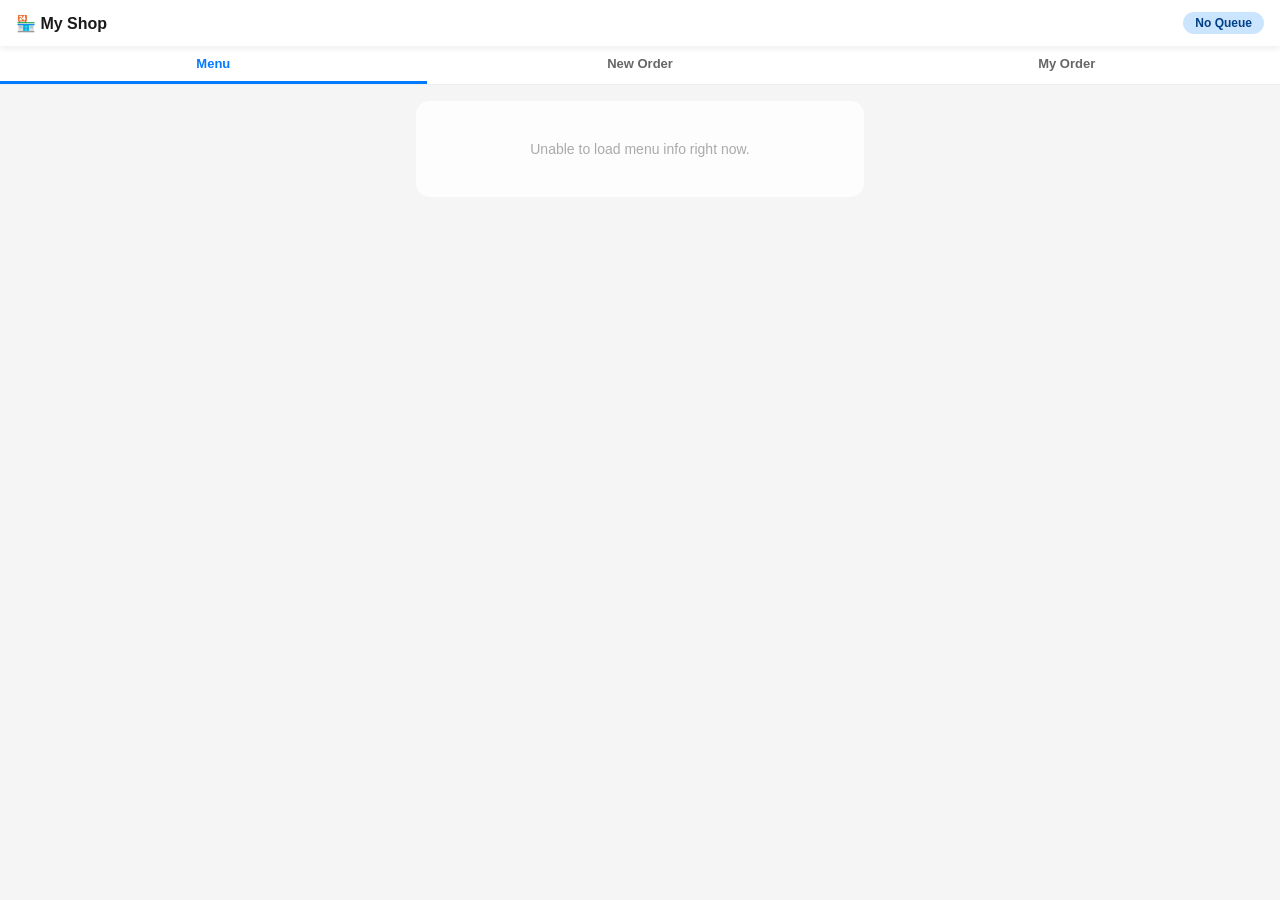
==== order.html @ d85378a4 "Add files via upload" ====
<!DOCTYPE html>
<html lang="en">
<head>
<meta charset="UTF-8">
<meta name="viewport" content="width=device-width, initial-scale=1.0, maximum-scale=1.0">
<meta name="color-scheme" content="light dark">
<meta name="theme-color" content="#f5f5f5" media="(prefers-color-scheme: light)">
<meta name="theme-color" content="#121212" media="(prefers-color-scheme: dark)">
<title id="pageTitle">Order</title>
<script src="./config.js"></script>
<script src="./utils.js"></script>
<style>
* { box-sizing: border-box; margin: 0; padding: 0; }
body { font-family: -apple-system, BlinkMacSystemFont, 'Segoe UI', sans-serif; background: #f5f5f5; min-height: 100vh; }

/* ── Nav ── */
.nav { background: white; padding: 12px 16px; display: flex; align-items: center; justify-content: space-between; box-shadow: 0 2px 8px rgba(0,0,0,0.08); position: sticky; top: 0; z-index: 100; }
.nav h1 { font-size: 16px; font-weight: 700; color: #1a1a1a; }
.busy-badge { padding: 4px 12px; border-radius: 20px; font-size: 12px; font-weight: 700; cursor: help; touch-action: manipulation; -webkit-touch-callout: none; user-select: none; -webkit-user-select: none; }
.busy-none   { background: #cce5ff; color: #004085; }
.busy-ok     { background: #d4edda; color: #155724; }
.busy-busy   { background: #f8d7da; color: #721c24; }

.contact-us-btn {
    background: #f1f3f5;
    border: 1px solid #dee2e6;
    color: #333;
    width: 30px;
    height: 30px;
    border-radius: 50%;
    font-size: 14px;
    cursor: pointer;
    display: flex;
    align-items: center;
    justify-content: center;
    padding: 0;
    -webkit-tap-highlight-color: transparent;
}
.contact-us-btn:active { background: #e2e6ea; }
.policies-modal-content { color: #444; }

.contact-row {
    display: flex;
    align-items: center;
    gap: 10px;
    padding: 12px 0;
    border-bottom: 1px solid #eee;
}
.contact-row:last-of-type { border-bottom: none; }
.contact-row-icon { font-size: 20px; flex-shrink: 0; width: 24px; text-align: center; }
.contact-row-main { flex: 1; min-width: 0; cursor: pointer; }
.contact-row-label { font-size: 11px; color: #888; text-transform: uppercase; letter-spacing: 0.4px; }
.contact-row-value { font-size: 15px; font-weight: 600; color: #1a1a1a; word-break: break-word; }
.contact-copy-btn {
    flex-shrink: 0;
    background: #f1f3f5;
    border: 1px solid #dee2e6;
    border-radius: 8px;
    padding: 7px 10px;
    font-size: 12px;
    cursor: pointer;
    color: #333;
}
.contact-copy-btn:active { background: #e2e6ea; }

.badge-tooltip {
    position: fixed;
    background: rgba(20,20,20,0.92);
    color: #fff;
    font-size: 13px;
    font-weight: 500;
    line-height: 1.5;
    padding: 9px 14px;
    border-radius: 8px;
    width: max-content;
    max-width: 280px;
    white-space: normal;
    word-break: normal;
    text-align: center;
    box-shadow: 0 4px 14px rgba(0,0,0,0.25);
    z-index: 10000;
    pointer-events: none;
    opacity: 0;
    transition: opacity 0.12s ease;
}
.badge-tooltip.show { opacity: 1; }
.badge-tooltip::after {
    content: '';
    position: absolute;
    top: -5px;
    left: 50%;
    transform: translateX(-50%);
    border-width: 0 6px 6px 6px;
    border-style: solid;
    border-color: transparent transparent rgba(20,20,20,0.92) transparent;
}

/* ── Tabs ── */
.tab-bar { display: flex; background: white; border-bottom: 1px solid #eee; position: sticky; top: 56px; z-index: 99; }
.tab-btn { flex: 1; padding: 10px; text-align: center; font-size: 13px; font-weight: 600; color: #666; cursor: pointer; border-bottom: 3px solid transparent; }
.tab-btn.active { color: #007bff; border-bottom-color: #007bff; }

/* ── Content ── */
.tab-content { display: none; padding: 16px; max-width: 480px; margin: 0 auto; }
.tab-content.active { display: block; }

/* ── Form ── */
.section-title { font-size: 14px; font-weight: 700; color: #333; margin: 14px 0 8px; }
.menu-grid { display: grid; grid-template-columns: repeat(3, 1fr); gap: 10px; }
.menu-cell { display: flex; flex-direction: column; gap: 4px; }
.menu-cell label { font-size: 12px; font-weight: 600; line-height: 1.3; }
.menu-cell label span { font-weight: 400; color: #888; font-size: 11px; }
.menu-cell input { width: 100%; padding: 8px; border: 1px solid #ddd; border-radius: 8px; font-size: 14px; text-align: center; }
.menu-cell input:focus { outline: none; border-color: #007bff; }
.menu-cell input:disabled { background: #f0f0f0; color: #aaa; cursor: not-allowed; }
.menu-cell button[type=button]:disabled { opacity: 0.4; cursor: not-allowed; }
.menu-cell.out-of-stock label { color: #aaa; }
.stock-hint { font-size: 11px; font-weight: 600; min-height: 14px; }
.stock-out { color: #dc3545; }
.stock-low { color: #d68910; }
.stock-warn { color: #fd7e14; }

/* ── Pickup time ── */
.pickup-row { display: flex; gap: 8px; margin-bottom: 10px; }
.pickup-row input { flex: 1; padding: 9px; border: 1px solid #ddd; border-radius: 8px; font-size: 14px; }
.time-input-wrap { position: relative; flex: 1; min-width: 0; }
.time-input-wrap input { width: 100%; box-sizing: border-box; padding-right: 30px; }
.time-clear-btn {
    position: absolute; right: 6px; top: 50%; transform: translateY(-50%);
    width: 20px; height: 20px; border: none; background: #bbb; color: #fff;
    border-radius: 50%; font-size: 11px; line-height: 20px; text-align: center;
    padding: 0; cursor: pointer; display: none;
}
.time-input-wrap.has-value .time-clear-btn { display: block; }
.time-clear-btn:active { background: #999; }
.time-hint { font-size: 12px; color: #888; margin-top: -6px; margin-bottom: 8px; }
.field-group { margin-bottom: 12px; }
.field-row { display: flex; gap: 10px; }
.field-row .field-group { flex: 1; min-width: 0; margin-bottom: 12px; }
.field-group label { display: block; font-size: 13px; font-weight: 600; color: #333; margin-bottom: 5px; }
.field-group label .req { color: #dc3545; }
.field-group input[type=text], .field-group input[type=tel] {
    width: 100%; box-sizing: border-box; padding: 10px; border: 1px solid #ddd; border-radius: 8px; font-size: 14px;
}
.field-group input.field-invalid { border-color: #dc3545; background: #fff5f5; }
.field-error { font-size: 12px; color: #dc3545; margin-top: 4px; min-height: 0; }

/* ── Description ── */
textarea { width: 100%; padding: 10px; border: 1px solid #ddd; border-radius: 10px; font-size: 14px; resize: none; }

/* ── Menu / Info tab ── */
#tabContentMenu { background-size: cover; background-position: center top; background-repeat: no-repeat; min-height: 70vh; transition: background-color 0.2s; }
.info-header { font-size: 20px; font-weight: 700; color: #1a1a1a; margin: 4px 0 18px; text-align: center; background: rgba(255,255,255,0.85); border-radius: 12px; padding: 10px 14px; box-shadow: 0 2px 8px rgba(0,0,0,0.08); }
.info-row { display: flex; gap: 14px; align-items: center; margin-bottom: 22px; }
.info-row .info-img { flex: 0 0 42%; }
.info-row .info-img img { width: 100%; aspect-ratio: 1 / 1; object-fit: cover; border-radius: 14px; box-shadow: 0 2px 8px rgba(0,0,0,0.08); display: block; }
.info-row .info-desc { flex: 1; font-size: 14px; color: #444; line-height: 1.6; }
.info-row-imgonly .info-img { flex: 1 1 100%; }
.info-row-imgonly .info-img img { aspect-ratio: 16 / 10; }
.info-row-imgonly-half .info-img { flex: 1 1 100%; }
.info-row-imgonly-half .info-img img { aspect-ratio: 16 / 5; }
.info-other { font-size: 14px; color: #444; line-height: 1.7; white-space: pre-wrap; background: white; border-radius: 14px; padding: 16px; box-shadow: 0 2px 8px rgba(0,0,0,0.06); margin-top: 8px; }
.info-empty { text-align: center; color: #aaa; padding: 40px 16px; font-size: 14px; background: rgba(255,255,255,0.85); border-radius: 14px; }

/* ── Results ── */

/* Instant tap feedback on every button — pure CSS, so it renders on touchdown
   even if the page's JS is briefly lagging behind. Gives an immediate visual
   "yes, that registered" signal, independent of how long the actual action takes. */
button { transition: transform 0.08s, filter 0.08s; }
button:active:not(:disabled) { transform: scale(0.97); filter: brightness(0.88); }

/* ── Sticky save ── */
.sticky-save { position: sticky; bottom: 0; padding: 10px 0 4px; background: linear-gradient(transparent, #f5f5f5 30%); }
.save-btn { width: 100%; padding: 14px; background: #28a745; color: white; border: none; border-radius: 14px; font-size: 16px; font-weight: 700; cursor: pointer; box-shadow: 0 4px 12px rgba(40,167,69,0.3); }
.save-btn:disabled { background: #aaa; box-shadow: none; cursor: not-allowed; }

/* ── My Order card ── */
.order-card { background: white; border-radius: 14px; padding: 14px; box-shadow: 0 2px 8px rgba(0,0,0,0.08); border-left: 4px solid #007bff; margin-bottom: 12px; }
.order-card-header { display: flex; align-items: center; gap: 8px; margin-bottom: 8px; }
.order-num { background: #007bff; color: white; border-radius: 20px; padding: 3px 10px; font-size: 13px; font-weight: 700; }
.order-time { font-size: 12px; color: #888; margin-left: auto; }
.order-items { font-size: 13px; color: #444; margin-bottom: 6px; line-height: 1.6; }
.order-total { font-size: 15px; font-weight: 700; }
.status-row { display: flex; gap: 8px; margin-top: 8px; flex-wrap: wrap; }
.badge { padding: 4px 12px; border-radius: 20px; font-size: 12px; font-weight: 700; }
.badge-preparing { background: #e2e3e5; color: #383d41; }
.badge-ready     { background: #d4edda; color: #155724; }
.badge-preorder  { background: #e8f4fd; color: #1a6abf; }
.badge-received  { background: #fff3cd; color: #856404; }
.pay-badge-cust  { font-size:12px; font-weight:600; padding:4px 10px; border-radius:14px; margin:4px 0; display:inline-block; }
.pay-cust-online { background:#cce5ff; color:#004085; }
.pay-cust-cash   { background:#d4edda; color:#155724; }
.pay-cust-both   { background:#fff3cd; color:#856404; }
.pay-cust-deposit{ background:#fff3cd; color:#856404; }
.pay-cust-short  { background:#f8d7da; color:#721c24; }
.action-row { display: flex; gap: 8px; margin-top: 10px; }
.btn-edit   { flex: 1; padding: 9px; background: #17a2b8; color: white; border: none; border-radius: 10px; font-size: 13px; font-weight: 600; cursor: pointer; }
.btn-cancel { flex: 1; padding: 9px; background: #dc3545; color: white; border: none; border-radius: 10px; font-size: 13px; font-weight: 600; cursor: pointer; }
.edit-lock-note { font-size: 11px; color: #888; margin-top: 6px; text-align: center; }
.no-order { text-align: center; color: #aaa; padding: 40px 16px; font-size: 14px; }

/* ── Edit modal ── */
.modal-overlay { display: none; position: fixed; inset: 0; background: rgba(0,0,0,0.55); z-index: 999; align-items: center; justify-content: center; }
.modal-overlay.open { display: flex; }
.modal-box { background: white; border-radius: 18px; padding: 20px; width: 92%; max-width: 400px; max-height: 90vh; overflow-y: auto; }
.modal-title { font-size: 16px; font-weight: 700; margin-bottom: 14px; }
.modal-actions { display: flex; gap: 8px; margin-top: 14px; }
.modal-save { flex: 1; padding: 12px; background: #28a745; color: white; border: none; border-radius: 10px; font-size: 14px; font-weight: 700; cursor: pointer; }
.modal-cancel-btn { padding: 12px 16px; background: #6c757d; color: white; border: none; border-radius: 10px; font-size: 14px; cursor: pointer; }

/* ── Scroll-style time picker (used instead of the native time input) ── */
.stp-overlay {
    position: fixed; inset: 0; background: rgba(0,0,0,0.45);
    display: flex; align-items: flex-end; justify-content: center;
    z-index: 10001; opacity: 0; transition: opacity 0.2s ease;
}
.stp-overlay.stp-open { opacity: 1; }
.stp-sheet {
    background: #fff; border-radius: 16px 16px 0 0; width: 100%; max-width: 420px;
    padding-bottom: max(14px, env(safe-area-inset-bottom));
    transform: translateY(16px); transition: transform 0.2s ease;
}
.stp-overlay.stp-open .stp-sheet { transform: translateY(0); }
.stp-header { display: flex; align-items: center; justify-content: space-between; padding: 12px 14px; border-bottom: 1px solid #eee; }
.stp-title { font-size: 14px; font-weight: 700; color: #333; }
.stp-cancel, .stp-done { border: none; background: none; font-size: 15px; padding: 4px 6px; cursor: pointer; }
.stp-cancel { color: #888; }
.stp-done   { color: #007bff; font-weight: 700; }
.stp-columns { display: flex; align-items: center; justify-content: center; padding: 8px 0; }
.stp-col { position: relative; height: 220px; width: 70px; }
.stp-col-scroll {
    height: 220px; overflow-y: scroll; scroll-snap-type: y mandatory;
    -webkit-mask-image: linear-gradient(to bottom, transparent, #000 32%, #000 68%, transparent);
    mask-image: linear-gradient(to bottom, transparent, #000 32%, #000 68%, transparent);
    scrollbar-width: none;
}
.stp-col-scroll::-webkit-scrollbar { display: none; }
.stp-row {
    height: 44px; display: flex; align-items: center; justify-content: center;
    scroll-snap-align: center; font-size: 20px; color: #333; user-select: none; cursor: pointer;
}
.stp-row-disabled { opacity: 0.32; pointer-events: none; }
.stp-spacer { height: 88px; flex-shrink: 0; }
.stp-highlight {
    position: absolute; top: 88px; left: 4px; right: 4px; height: 44px;
    border-top: 1.5px solid #ddd; border-bottom: 1.5px solid #ddd; pointer-events: none;
}
.stp-colon { font-size: 20px; font-weight: 700; color: #333; padding: 0 2px; }


.spinner { text-align: center; padding: 30px; color: #aaa; font-size: 14px; }

/* ── Summary modal ── */
.summary-section { margin-bottom: 14px; }
.summary-section:last-of-type { margin-bottom: 0; }
.summary-label { font-size: 11px; font-weight: 700; color: #888; text-transform: uppercase; letter-spacing: .03em; margin-bottom: 6px; }
.summary-row { display: flex; justify-content: space-between; font-size: 14px; color: #333; padding: 5px 0; border-bottom: 1px solid #f0f0f0; }
.summary-row:last-child { border-bottom: none; }
.summary-row .qty { color: #888; margin-right: 6px; }
.summary-total-row { display: flex; justify-content: space-between; font-size: 17px; font-weight: 700; padding-top: 10px; margin-top: 4px; border-top: 2px solid #eee; }
.summary-note { font-size: 13px; color: #555; background: #f8f9fa; border-radius: 8px; padding: 8px 10px; margin-top: 4px; }
.summary-pickup { font-size: 13px; color: #1a6abf; background: #e8f4fd; border-radius: 8px; padding: 8px 10px; }
.summary-busy-warning { margin-top: 14px; font-size: 13px; font-weight: 600; color: #856404; background: #fff3cd; border: 1px solid #ffe69c; border-radius: 10px; padding: 10px 12px; text-align: center; line-height: 1.5; }
.modal-place-btn { flex: 1; padding: 12px; background: #28a745; color: white; border: none; border-radius: 10px; font-size: 14px; font-weight: 700; cursor: pointer; }
.modal-place-btn:disabled { background: #aaa; cursor: not-allowed; }
.modal-back-btn { padding: 12px 16px; background: #6c757d; color: white; border: none; border-radius: 10px; font-size: 14px; cursor: pointer; }

/* ══════════════════════════════════════════════════════════════════════════
   DARK MODE — follows the customer's device/browser theme automatically
   (no manual toggle here; controlled entirely by the OS/browser setting).
   ══════════════════════════════════════════════════════════════════════════ */
@media (prefers-color-scheme: dark) {
    body { background: #121212; color: #e6e6e6; }
    .nav { background: #1c1c1e; box-shadow: 0 2px 8px rgba(0,0,0,0.4); }
    .nav h1 { color: #f2f2f2; }
    .contact-us-btn { background: #2c2c2e; border-color: #444; color: #eee; }
    .contact-us-btn:active { background: #38383a; }
    .contact-row { border-bottom-color: #333; }
    .contact-row-value { color: #f2f2f2; }
    .contact-copy-btn { background: #2c2c2e; border-color: #444; color: #eee; }
    .contact-copy-btn:active { background: #38383a; }
    .tab-bar { background: #1c1c1e; border-bottom-color: #2c2c2e; }
    .tab-btn { color: #aaa; }
    .tab-btn.active { color: #4da3ff; border-bottom-color: #4da3ff; }

    .section-title { color: #e6e6e6; }
    .menu-cell input { background: #2a2a2c; color: #eee; border-color: #3d3d3f; }
    .menu-cell input:disabled { background: #1e1e20; color: #666; }
    .menu-cell button[type=button] { background: #2a2a2c !important; border-color: #3d3d3f !important; color: #eee !important; }
    .menu-cell.out-of-stock label { color: #777; }
    .stock-hint { color: #aaa; }

    .pickup-row input { background: #2a2a2c; color: #eee; border-color: #3d3d3f; }
    .time-hint { color: #999; }
    .field-group label { color: #e6e6e6; }
    .field-group input[type=text], .field-group input[type=tel] { background: #2a2a2c; color: #eee; border-color: #3d3d3f; }
    .field-group input.field-invalid { background: #3a1f22; border-color: #dc3545; }

    textarea { background: #2a2a2c; color: #eee; border-color: #3d3d3f; }

    .info-header { background: rgba(28,28,30,0.85); color: #f2f2f2; }
    .info-row .info-desc { color: #ccc; }
    .info-other { background: #1c1c1e; color: #ccc; box-shadow: 0 2px 8px rgba(0,0,0,0.4); }
    .info-empty { background: rgba(28,28,30,0.85); color: #888; border-radius: 14px; }

    .sticky-save { background: linear-gradient(transparent, #121212 30%); }

    .order-card { background: #1c1c1e; box-shadow: 0 2px 8px rgba(0,0,0,0.4); }
    .order-num { }
    .order-time { color: #999; }
    .order-items { color: #ccc; }
    .order-total { color: #f2f2f2; }
    .edit-lock-note { color: #999; }
    .no-order { color: #777; }

    .modal-box { background: #1c1c1e; color: #eee; }
    .modal-title { color: #f2f2f2; }
    .policies-modal-content { color: #ccc; }

    .spinner { color: #777; }

    .summary-label { color: #999; }
    .summary-row { color: #ddd; border-bottom-color: #2c2c2e; }
    .summary-total-row { border-top-color: #333; color: #f2f2f2; }
    .summary-note { background: #232325; color: #ccc; }
    .summary-pickup { background: #16273f; color: #7fbaff; }
    .summary-busy-warning { background: #3a2f12; color: #ffdd7a; border-color: #5a4a1a; }

    #backToTopBtn { background: #0d6efd; box-shadow: 0 3px 8px rgba(0,0,0,0.5); }

    .stp-sheet { background: #1c1c1e; }
    .stp-header { border-bottom-color: #333; }
    .stp-title { color: #f2f2f2; }
    .stp-cancel { color: #999; }
    .stp-row { color: #eee; }
    .stp-highlight { border-color: #444; }
    .stp-colon { color: #eee; }
}

/* ── Back to top button ── */
#backToTopBtn {
    position: fixed;
    right: 18px;
    bottom: 18px;
    z-index: 900;
    width: 44px;
    height: 44px;
    border-radius: 50%;
    background: #007bff;
    color: #fff;
    border: none;
    box-shadow: 0 3px 8px rgba(0,0,0,0.25);
    display: flex;
    align-items: center;
    justify-content: center;
    cursor: pointer;
    padding: 0;
    margin: 0;
    opacity: 0;
    visibility: hidden;
    transform: translateY(12px);
    transition: opacity 0.2s ease, transform 0.2s ease, visibility 0.2s;
}
#backToTopBtn svg { width: 20px; height: 20px; }
#backToTopBtn.show {
    opacity: 1;
    visibility: visible;
    transform: translateY(0);
}
#backToTopBtn:active { transform: scale(0.94); }
</style>
</head>
<body>

<div class="nav">
    <h1 id="shopName">🏪 Shop</h1>
    <div style="display:flex; align-items:center; gap:8px;">
        <span id="busyBadge" class="busy-badge busy-none">No Queue</span>
        <button type="button" id="contactUsBtn" class="contact-us-btn" onclick="openContactUsModal()" aria-label="Contact Us" style="display:none;">📞</button>
    </div>
</div>

<div class="tab-bar">
    <div class="tab-btn active" id="tabMenu"     onclick="switchTab('menu')">Menu</div>
    <div class="tab-btn"        id="tabNewOrder" onclick="switchTab('new')">New Order</div>
    <div class="tab-btn"        id="tabMyOrder"  onclick="switchTab('my')">My Order</div>
</div>

<!-- SHOP STATUS BANNER -->
<div id="shopBanner" style="display:none; padding:10px 16px; text-align:center; font-size:13px; font-weight:600; background:#d4edda; color:#155724;">
    🟢 We are Open — Place your order below!
</div>

<!-- MENU TAB (landing page) -->
<div class="tab-content active" id="tabContentMenu">
    <div id="menuInfoContent"><div class="spinner">Loading...</div></div>
</div>

<!-- NEW ORDER TAB -->
<div class="tab-content" id="tabContentNew">
    <div class="section-title">👤 Your Details</div>
    <div class="field-row">
        <div class="field-group">
            <label>Name <span class="req">*</span></label>
            <input type="text" id="customerName" placeholder="Your name" autocomplete="name">
            <div class="field-error" id="nameError"></div>
        </div>
        <div class="field-group">
            <label>Phone Number <span class="req">*</span></label>
            <input type="tel" id="customerPhone" placeholder="e.g. 0123456789" autocomplete="tel"
                inputmode="numeric" pattern="[0-9]*" maxlength="15"
                oninput="this.value = this.value.replace(/\D/g, '')">
            <div class="field-error" id="phoneError"></div>
        </div>
    </div>
    <p style="font-size:12px;color:#888;margin:-4px 0 4px;">
        By placing an order you agree to our
        <a href="#" onclick="openPoliciesModal();return false;" style="color:#1a6abf;font-weight:600;text-decoration:none;">Privacy Policy &amp; Terms</a>.
    </p>

    <div class="section-title">📅 Pick-up Time / Preorder Date (optional)</div>
    <div class="pickup-row">
        <input type="date" id="pickupDate" min="">
        <div class="time-input-wrap">
            <input type="text" id="pickupTimeDisplay" readonly placeholder="Select time" onclick="onPickupTimeTriggerClick()">
            <button type="button" class="time-clear-btn" onclick="clearPickupTime(event)" aria-label="Clear time">✕</button>
        </div>
        <input type="hidden" id="pickupTime">
    </div>
    <div id="preorderLabel" style="display:none;font-size:12px;color:#dc3545;font-weight:600;margin-bottom:6px;">
        ⚠️ Preorder is currently unavailable.
    </div>
    <div class="time-hint" id="timeHint"></div>

    <div class="section-title">📋 Your Order</div>
    <div class="menu-grid" id="menuGrid"></div>

    <div class="section-title">📝 Note (optional)</div>
    <textarea id="orderNote" rows="2" placeholder="Any special requests..."></textarea>

    <div class="sticky-save">
        <button class="save-btn" id="saveBtn" onclick="showOrderSummary()">Next</button>
    </div>
</div>

<!-- MY ORDER TAB -->
<div class="tab-content" id="tabContentMy">
    <div id="myOrderContent"><div class="spinner">Loading...</div></div>
</div>

<!-- PRIVACY POLICY & TERMS MODAL -->
<div class="modal-overlay" id="policiesModal">
    <div class="modal-box">
        <div class="modal-title">📄 Privacy Policy &amp; Terms</div>
        <div id="policiesModalContent" class="policies-modal-content" style="max-height:60vh;overflow-y:auto;font-size:13px;line-height:1.6;white-space:pre-wrap;">
            <div class="spinner">Loading...</div>
        </div>
        <div class="modal-actions">
            <button class="modal-back-btn" style="flex:1;" onclick="closePoliciesModal()">Close</button>
        </div>
    </div>
</div>

<!-- CONTACT US MODAL -->
<div class="modal-overlay" id="contactUsModal">
    <div class="modal-box">
        <div class="modal-title">📞 Contact Us</div>
        <div id="contactUsModalContent"></div>
        <div class="modal-actions">
            <button class="modal-back-btn" style="flex:1;" onclick="closeContactUsModal()">Close</button>
        </div>
    </div>
</div>

<!-- ORDER SUMMARY MODAL -->
<div class="modal-overlay" id="summaryModal">
    <div class="modal-box">
        <div class="modal-title">🧾 Order Summary</div>
        <div id="summaryContent"></div>
        <div class="modal-actions">
            <button class="modal-place-btn" id="confirmPlaceBtn" onclick="confirmPlaceOrder()">✅ Place Order</button>
            <button class="modal-back-btn" onclick="closeSummary()">Back</button>
        </div>
        <div id="busyWarning" class="summary-busy-warning" style="display:none;"></div>
    </div>
</div>

<!-- EDIT MODAL -->
<div class="modal-overlay" id="editModal">
    <div class="modal-box">
        <div class="modal-title">✏️ Edit Order</div>
        <div class="menu-grid" id="editMenuGrid"></div>
        <textarea id="editNote" rows="2" placeholder="Note..." style="margin-top:10px;"></textarea>
        <div class="modal-actions">
            <button class="modal-save" onclick="saveEdit()">💾 Save</button>
            <button class="modal-cancel-btn" onclick="closeEdit()">Cancel</button>
        </div>
    </div>
</div>

<script>
const SUPABASE_URL = APP_CONFIG.SUPABASE_URL;
const SUPABASE_KEY = APP_CONFIG.SUPABASE_ANON_KEY;
const ORDER_ID_KEY  = 'shmCustomerOrderId';
const ORDER_IDS_KEY = 'shmCustomerOrderIds';
const ORDER_TOKENS_KEY = 'shmCustomerOrderTokens'; // { "<orderId>": "<uuid token>", ... }
const DEVICE_ID_KEY = 'shmDeviceId';

// Proof-of-ownership tokens for this browser's own orders. A token is handed
// out once, when an order is placed (see place_customer_order's response),
// and is required by the edit_my_order/cancel_my_order/get_my_orders RPCs —
// an order ID alone is no longer enough to view, edit, or cancel someone
// else's order.
function getOrderToken(orderId) {
    const map = JSON.parse(localStorage.getItem(ORDER_TOKENS_KEY) || '{}');
    return map[String(orderId)] || null;
}
function setOrderToken(orderId, token) {
    const map = JSON.parse(localStorage.getItem(ORDER_TOKENS_KEY) || '{}');
    map[String(orderId)] = token;
    localStorage.setItem(ORDER_TOKENS_KEY, JSON.stringify(map));
}
function removeOrderToken(orderId) {
    const map = JSON.parse(localStorage.getItem(ORDER_TOKENS_KEY) || '{}');
    delete map[String(orderId)];
    localStorage.setItem(ORDER_TOKENS_KEY, JSON.stringify(map));
}

// A random ID persisted in this browser, used (alongside phone number and IP)
// as one signal the shop can use to block repeat abuse. Not foolproof — it's
// gone if someone clears their browser data or uses a different browser — but
// makes casual repeat abuse harder.
function getDeviceId() {
    let id = localStorage.getItem(DEVICE_ID_KEY);
    if (!id) {
        id = (crypto.randomUUID ? crypto.randomUUID() : 'd_' + Date.now().toString(36) + '_' + Math.random().toString(36).slice(2, 10));
        localStorage.setItem(DEVICE_ID_KEY, id);
    }
    return id;
}
const SKEWER_CATS  = ['skewer', 'no-kuah'];
const SIDE_CATS    = ['side', 'side-1kuah', 'side-none'];

// True if this shop's menu uses the skewer/kuah-kacang system at all (mirrors
// the same check in the admin app's menu.js). Used to keep the "Busy" badge
// meaningful for shops whose menu is entirely custom-unit items (e.g. a
// bakery) — otherwise it would stay stuck on "No Queue" forever, since it'd
// only ever be counting a category that doesn't exist in their menu.
function menuUsesSkewerSystem() {
    return menuItems.some(i => SKEWER_CATS.includes(i.category) || i.category === 'side' || i.category === 'side-1kuah' || i.category === 'kuah-only');
}

const EDIT_LOCK_MINS   = 5;
const PICKUP_EDIT_MINS = 20;
const PICKUP_MIN_HOURS = 1;
// Grace period so customers aren't forced to nudge the time forward just because
// some time passed between the field being pre-filled and them tapping Next/Place Order.
const PICKUP_GRACE_MS = 15 * 60 * 1000;

function getPickupMinTs() {
    return Date.now() + PICKUP_MIN_HOURS * 60 * 60 * 1000 - PICKUP_GRACE_MS;
}

let menuItems  = [];
let stockData  = {};
let boxData    = {}; // { itemId: qty } — Box (already cooked, ready to pack); see box.js on the admin side
let shopIsOpen  = true;  // default open
// Busy badge thresholds — two independently-toggleable categories. Defaults
// mirror the admin Settings page (skewers on, custom off) so a shop that
// hasn't touched these new settings sees no change in behavior.
let busySkewerEnabled = true;
let busySkewerMax     = 300;
let busySkewerWeight  = 100;
let busyCustomEnabled = false;
let busyCustomMax     = 30;
let busyCustomWeight  = 100;
let currentBusyLevel = 'none'; // 'none' | 'ok' | 'busy' — kept in sync with the busy badge
let kuahRatio       = 10;    // default: 1 scoop per 10 skewers
let preorderEnabled = true;  // default: allowed
let contactPhone   = '';  // WhatsApp number — see Contact Us popup / renderContactUsModal()
let contactEmail   = '';
let contactAddress = '';
let myOrderId  = localStorage.getItem(ORDER_ID_KEY); // legacy single order
let myOrderIds = JSON.parse(localStorage.getItem(ORDER_IDS_KEY) || '[]');
let myOrder    = null;
let realtimeWs = null;
let currentTab = 'menu';
let pendingOrderData = null;
let menuInfoLoaded = false;

// ── Supabase helpers ──────────────────────────────────────────────────────────
function headers(extra = {}) {
    return { 'apikey': SUPABASE_KEY, 'Authorization': 'Bearer ' + SUPABASE_KEY, 'Content-Type': 'application/json', ...extra };
}
async function sbFetch(path, opts = {}) {
    const res = await fetch(SUPABASE_URL + '/rest/v1/' + path, { ...opts, headers: headers(opts.headers || {}) });
    const txt = await res.text();
    if (!res.ok) throw new Error(txt);
    return txt ? JSON.parse(txt) : null;
}
async function sbRpc(fn, body) {
    const res = await fetch(SUPABASE_URL + '/rest/v1/rpc/' + fn, { method: 'POST', headers: headers(), body: JSON.stringify(body) });
    const txt = await res.text();
    if (!res.ok) throw new Error(txt);
    return txt ? JSON.parse(txt) : null;
}

// ── Init ──────────────────────────────────────────────────────────────────────
// Keeps the tab-bar (Menu / Order / My Order) pinned directly under the nav
// header — nav height can vary slightly (badge text length, font scaling), so
// this is measured rather than hard-coded, and re-measured on resize.
function alignTabBarUnderNav() {
    const nav = document.querySelector('.nav');
    const tabBar = document.querySelector('.tab-bar');
    if (nav && tabBar) tabBar.style.top = `${nav.offsetHeight}px`;
}
window.addEventListener('resize', alignTabBarUnderNav);

async function init() {
    updateShopName(APP_CONFIG.APP_NAME);
    setPickupDateMin();
    initBusyBadgeTooltip();
    alignTabBarUnderNav();
    // loadMenu must finish first — loadBusy() now reads menuItems (via menuUsesSkewerSystem)
    await loadMenu();
    await Promise.all([loadStock(), loadBoxData(), loadBusy(), loadShopStatus(), loadMenuInfoTab()]);
    renderMenuGrid();
    if (myOrderId && !myOrderIds.includes(myOrderId)) {
        myOrderIds.push(myOrderId);
        localStorage.setItem(ORDER_IDS_KEY, JSON.stringify(myOrderIds));
    }
    if (myOrderIds.length > 0) loadMyOrders();
    connectRealtime();
    setInterval(loadBusy, 30000);
    setInterval(() => { if (myOrderIds.length > 0) loadMyOrders(); }, 15000);
    setInterval(loadShopStatus, 30000); // check every 30s
}

// Press-and-hold (or hover, on devices with a mouse) tooltip explaining what
// the No Queue / Moderate / Busy badge means. Shows on press, hides on release.
const BUSY_BADGE_TOOLTIPS = {
    'No Queue': 'No queue at the moment — your order will be prepared right away!',
    'Moderate': 'Orders are moving steadily — Typical wait is 8\u201315 minutes.',
    'Busy':     'We\u2019re busy right now — High order volume. Expect a 30 minute wait or more.'
};

function initBusyBadgeTooltip() {
    const badge = document.getElementById('busyBadge');
    if (!badge) return;

    const tooltip = document.createElement('div');
    tooltip.id = 'badgeTooltip';
    tooltip.className = 'badge-tooltip';
    document.body.appendChild(tooltip);

    function showTip() {
        const text = BUSY_BADGE_TOOLTIPS[badge.textContent];
        if (!text) return;
        tooltip.textContent = text;
        tooltip.classList.add('show');
        const rect = badge.getBoundingClientRect();
        const margin = 8;
        const halfWidth = tooltip.offsetWidth / 2;
        let left = rect.left + rect.width / 2;
        left = Math.min(Math.max(left, halfWidth + margin), window.innerWidth - halfWidth - margin);
        tooltip.style.left      = `${left}px`;
        tooltip.style.top       = `${rect.bottom + 10}px`;
        tooltip.style.transform = 'translateX(-50%)';
    }
    function hideTip() {
        tooltip.classList.remove('show');
    }

    // Mouse (press-and-hold, so it also behaves fine on desktop hover)
    badge.addEventListener('mousedown', showTip);
    badge.addEventListener('mouseup', hideTip);
    badge.addEventListener('mouseleave', hideTip);
    // Touch (hold to show, release to hide)
    badge.addEventListener('touchstart', showTip, { passive: true });
    badge.addEventListener('touchend', hideTip);
    badge.addEventListener('touchcancel', hideTip);
    // Safety nets: don't leave a stale tooltip if the page scrolls or badge text updates
    window.addEventListener('scroll', hideTip, { passive: true });
    window.addEventListener('resize', hideTip);
}

async function loadShopStatus() {
    try {
        const rows = await sbFetch('settings?key=in.(shopOpen,notBusyMax,businessName,kuahRatio,preorderEnabled,busySkewerEnabled,busySkewerWeight,busyCustomEnabled,busyCustomMax,busyCustomWeight,contactPhone,contactEmail,contactAddress)&select=key,value');
        (rows || []).forEach(r => {
            if (r.key === 'shopOpen')      shopIsOpen = r.value === 'true';
            if (r.key === 'notBusyMax')    busySkewerMax = parseInt(r.value) || 300;
            if (r.key === 'busySkewerEnabled') busySkewerEnabled = r.value === 'true' || r.value === '1';
            if (r.key === 'busySkewerWeight')  busySkewerWeight  = parseInt(r.value) || 100;
            if (r.key === 'busyCustomEnabled') busyCustomEnabled = r.value === 'true' || r.value === '1';
            if (r.key === 'busyCustomMax')     busyCustomMax     = parseInt(r.value) || 30;
            if (r.key === 'busyCustomWeight')  busyCustomWeight  = parseInt(r.value) || 100;
            if (r.key === 'kuahRatio')     kuahRatio      = parseInt(r.value) || 10;
            if (r.key === 'preorderEnabled') preorderEnabled = r.value !== 'false';
            if (r.key === 'businessName')  updateShopName(r.value);
            if (r.key === 'contactPhone')   contactPhone   = r.value || '';
            if (r.key === 'contactEmail')   contactEmail   = r.value || '';
            if (r.key === 'contactAddress') contactAddress = r.value || '';
        });
    } catch(e) { shopIsOpen = true; }
    updateShopBanner();
    updatePreorderUI();
    renderContactUsModal();
}

function payBadgeHTML(o) {
    const m      = o.paymentMethod;
    const online = o.paymentOnline || 0;
    const cash   = o.paymentCash   || 0;
    const total  = o.totalCost     || 0;
    if (!m) return '';
    const icons  = { online:'💳', card:'💳', boost:'🚀', tng:'🛣️', cash:'💵', both:'🤝' };
    const names  = { online:'Online', card:'Card', boost:'Boost', tng:'T&G', cash:'Cash', both:'Both' };
    const icon   = icons[m] || '💳';
    const name   = names[m] || m;
    const ONLINE = ['online','card','boost','tng'];
    if (ONLINE.includes(m)) {
        if (o.isDeposit) {
            const bal = total - online;
            return `<div class="pay-badge-cust pay-cust-deposit">${icon} Deposit (${name}) — ${formatRM(online)} | Balance: ${formatRM(bal)}</div>`;
        }
        return `<div class="pay-badge-cust pay-cust-online">${icon} ${name} — ${formatRM(online)}</div>`;
    }
    if (m === 'cash') {
        if (o.isCashShort) {
            const short = total - cash;
            return `<div class="pay-badge-cust pay-cust-short">⚠️ Short by ${formatRM(short)} | Paid: ${formatRM(cash)}</div>`;
        }
        return `<div class="pay-badge-cust pay-cust-cash">💵 Cash — ${formatRM(cash)}</div>`;
    }
    if (m === 'both') {
        return `<div class="pay-badge-cust pay-cust-both">💳 Online: ${formatRM(online)} | 💵 Cash: ${formatRM(cash)}</div>`;
    }
    return '';
}

function updateShopName(name) {
    if (!name) return;
    const h1    = document.getElementById('shopName');
    const title = document.getElementById('pageTitle');
    if (h1)    h1.textContent    = '🏪 ' + name;
    if (title) title.textContent = name + ' — Order';
}

function updatePreorderUI() {
    const dateEl  = document.getElementById('pickupDate');
    const preLabel = document.getElementById('preorderLabel');
    if (!dateEl) return;
    if (preorderEnabled) {
        dateEl.removeAttribute('disabled');
        dateEl.style.opacity = '1';
        if (preLabel) preLabel.style.display = 'none';
    } else {
        // Disable date — only today allowed. Leave the value BLANK (not
        // filled with today's date) — getPickupTs() already treats a blank
        // date as "today" for min-time purposes, and writing today's date in
        // here made every order look like it had explicitly requested a
        // "pick-up today" (mode 'date-today'), showing a phantom pick-up
        // badge on orders that never touched the date/time fields at all.
        dateEl.value = '';
        dateEl.setAttribute('disabled', 'true');
        dateEl.style.opacity = '0.5';
        if (preLabel) preLabel.style.display = 'block';
        // Also clear time min for today
        updateTimeMin();
    }
}

function updateShopBanner() {
    const banner  = document.getElementById('shopBanner');
    const saveBtn = document.getElementById('saveBtn');
    if (!banner) return;
    if (shopIsOpen) {
        banner.style.background = '#d4edda';
        banner.style.color      = '#155724';
        banner.textContent      = '🟢 We are Open — Place your order below!';
    } else {
        banner.style.background = '#f8d7da';
        banner.style.color      = '#721c24';
        banner.textContent      = preorderEnabled
            ? '🔴 We are Closed. You can still place a preorder for a future date.'
            : '🔴 We are Closed.';
    }
}

function setPickupDateMin() {
    const today = dayKey();
    document.getElementById('pickupDate').min = today;
    // Leave date blank — customer picks it themselves. Native input shows the empty placeholder.
    updateTimeMin();
}

function updateTimeMin() {
    const dateEl  = document.getElementById('pickupDate');
    const timeEl  = document.getElementById('pickupTime');
    const today   = dayKey();
    const selDate = dateEl.value;
    const isToday = !selDate || selDate === today;

    if (isToday) {
        // Today (or no date) — min time = now + 1 hour. Field itself stays blank until the customer sets it.
        const minTime = new Date(Date.now() + 60 * 60 * 1000);
        const hh = String(minTime.getHours()).padStart(2,'0');
        const mm = String(minTime.getMinutes()).padStart(2,'0');
        const minStr = `${hh}:${mm}`;
        timeEl.min = minStr;
        document.getElementById('timeHint').textContent = '';
    } else {
        // Future date — no restriction on time
        timeEl.min = '';
        document.getElementById('timeHint').textContent = '';
    }
}

// Keeps the visible "2:30 PM"-style field (and its clear-button visibility)
// in sync with the real, 24-hour #pickupTime value that the rest of the app
// reads/writes.
function syncPickupTimeDisplay() {
    const val = formatTime12hr(document.getElementById('pickupTime').value);
    const displayEl = document.getElementById('pickupTimeDisplay');
    displayEl.value = val;
    const wrap = displayEl.closest('.time-input-wrap');
    if (wrap) wrap.classList.toggle('has-value', !!val);
}

// Clears the pick-up time without opening the picker.
function clearPickupTime(e) {
    e.stopPropagation(); // don't let the click bubble up and reopen the picker
    document.getElementById('pickupTime').value = '';
    syncPickupTimeDisplay();
    document.getElementById('pickupTime').dispatchEvent(new Event('change', { bubbles: true }));
}

// Tapping the visible time field — same "jump to 1hr from now" default the
// native picker used to open with, then opens the scroll wheel picker.
function onPickupTimeTriggerClick() {
    updateTimeMin();
    const timeEl  = document.getElementById('pickupTime');
    const dateEl  = document.getElementById('pickupDate');
    const selDate = dateEl.value;
    const today   = dayKey();
    const isToday = !selDate || selDate === today;
    // Suggest "1 hour from now" as the opening position when there's no
    // valid existing value — but only as a suggestion passed to the picker,
    // not written into pickupTime itself. Writing it directly here meant
    // just tapping the field (even to look, then hit Cancel) silently set a
    // real pickup time on an order that was never meant to have one.
    let initialValue;
    if (isToday && (!timeEl.value || timeEl.value < timeEl.min)) {
        initialValue = timeEl.min;
    }
    openScrollTimePicker(timeEl, { onConfirm: syncPickupTimeDisplay, minValue: timeEl.min || null, initialValue });
}

// ── Menu ──────────────────────────────────────────────────────────────────────
const DEFAULT_MENU = [
    { id: 'ayam',     name: 'Ayam',       price: 1.30, category: 'skewer'    },
    { id: 'daging',   name: 'Daging',     price: 1.60, category: 'skewer'    },
    { id: 'kambing',  name: 'Kambing',    price: 2.00, category: 'no-kuah'  },
    { id: 'lontong',  name: 'Lontong',    price: 3.00, category: 'side'     },
    { id: 'shortong', name: 'Shortong',   price: 2.00, category: 'side'     },
    { id: 'kuah',     name: 'Kuah Kacang',price: 1.00, category: 'kuah-only'},
];

async function loadMenu() {
    try {
        const rows = await sbFetch('menu?select=id,name,price,category&order=sort_order.asc');
        if (rows && rows.length) {
            menuItems = rows;
        } else {
            // Table empty or doesn't exist yet — use defaults
            menuItems = DEFAULT_MENU.map(i => ({ ...i }));
        }
    } catch(e) {
        console.warn('Menu load failed, using defaults:', e);
        menuItems = DEFAULT_MENU.map(i => ({ ...i }));
    }
}

// ── Stock ─────────────────────────────────────────────────────────────────────
async function loadStock() {
    try {
        const rows = await sbFetch('stock?select=id,qty');
        stockData = {};
        (rows || []).forEach(r => { stockData[r.id] = r.qty; });
        // Refresh all visible stock hints without re-rendering the whole grid
        menuItems.forEach(item => {
            const el = document.getElementById(`qty_menuGrid_${item.id}`);
            if (el) onQtyInput('menuGrid', item.id, el.value);
        });
    } catch(e) { console.warn('Stock load failed', e); }
}

// ── Box (already cooked, ready to pack — see box.js on the admin side) ─────
// Only used here to feed the busy badge (loadBusy) — the customer page has
// no other Box UI, that's admin-only.
async function loadBoxData() {
    try {
        const rows = await sbFetch('box_stock?select=id,qty');
        boxData = {};
        (rows || []).forEach(r => { boxData[r.id] = r.qty; });
        loadBusy();
    } catch(e) { console.warn('Box data load failed', e); }
}

// ── Busy badge ────────────────────────────────────────────────────────────────
// Combines up to two categories (skewers, custom-unit items) based on which
// toggles are on in admin Settings. With only one on, it's a plain qty vs its
// own threshold — same as before this feature existed. With both on, each
// category's fill % (qty ÷ its own threshold) is scaled by its weight and the
// two are added together; over 100% combined = Busy. That way, e.g. skewers
// already at their own limit leaves no headroom, so any custom orders on top
// tip it into Busy — rather than needing to separately max out custom too.
//
// UNIFIED MODEL (v2): what actually determines "busy" is workload the
// kitchen still has to DO — so each item's demand has its already-cooked
// Box qty subtracted first (see box.js on the admin side for the identical
// "demand minus box" formula behind the "still need to cook" number). A
// full Box can keep the shop showing Moderate even with a lot of orders
// queued, since most of the work is already done.
async function loadBusy() {
    try {
        const orders = await sbFetch('orders?select=data&data->>paid=eq.false&data->>prepared=eq.false&data->>pickedUp=eq.false');
        const today  = dayKey();
        const hasSkewerSystem = menuUsesSkewerSystem();
        // Shops with no skewer-category items at all (e.g. a bakery) previously
        // had the skewer category fall back to counting every item, so the
        // badge still meant something for them. Keep that fallback — but only
        // when custom isn't separately toggled on, since that's the intended
        // way to handle a custom-only menu now.
        const skewerFallbackToAll = busySkewerEnabled && !hasSkewerSystem && !busyCustomEnabled;

        // Per-item demand first (not just a category total) so each item's
        // own Box qty can be subtracted individually before summing into the
        // two category totals below.
        const demandByItem  = {}; // itemId -> qty
        const categoryOfItem = {}; // itemId -> category (for routing after the box subtraction)
        (orders || []).forEach(row => {
            const o = row.data || {};
            // Skip preorders (future pickup date) — they don't affect today's workload
            if (o.pickupTs && o.pickupMode !== 'time') {
                const pDay = dayKey(o.pickupTs);
                if (pDay > today) return;
            }
            Object.entries(o.items || {}).forEach(([id, item]) => {
                const qty = item.qty || 0;
                if (qty <= 0) return;
                const relevant = skewerFallbackToAll
                    || (busySkewerEnabled && SKEWER_CATS.includes(item.category))
                    || (busyCustomEnabled && item.category === 'custom-unit');
                if (!relevant) return;
                demandByItem[id]   = (demandByItem[id] || 0) + qty;
                categoryOfItem[id] = item.category;
            });
        });

        let skewerQty = 0;
        let customQty = 0;
        Object.entries(demandByItem).forEach(([id, qty]) => {
            const boxQty    = boxData[id] || 0; // -1/undefined never appear here — box_stock.qty is never negative
            const remaining = Math.max(0, qty - boxQty);
            const category  = categoryOfItem[id];
            if (skewerFallbackToAll || (busySkewerEnabled && SKEWER_CATS.includes(category))) skewerQty += remaining;
            else if (busyCustomEnabled && category === 'custom-unit') customQty += remaining;
        });

        const totalQty = skewerQty + customQty;
        // Combined "fill" as a fraction of 1.0 — each category's own qty/max,
        // scaled by its weight (only matters once both categories are active).
        let combinedLoad = 0;
        if (busySkewerEnabled) combinedLoad += (skewerQty / busySkewerMax) * (busySkewerWeight / 100);
        if (busyCustomEnabled) combinedLoad += (customQty / busyCustomMax) * (busyCustomWeight / 100);

        const badge = document.getElementById('busyBadge');
        if (totalQty === 0)        { badge.textContent = 'No Queue'; badge.className = 'busy-badge busy-none'; currentBusyLevel = 'none'; }
        else if (combinedLoad <= 1) { badge.textContent = 'Moderate'; badge.className = 'busy-badge busy-ok'; currentBusyLevel = 'ok'; }
        else                        { badge.textContent = 'Busy';     badge.className = 'busy-badge busy-busy'; currentBusyLevel = 'busy'; }
    } catch(e) {}
}

// ── Menu grid render ──────────────────────────────────────────────────────────
function renderMenuGrid(containerId = 'menuGrid', existingItems = {}) {
    const grid = document.getElementById(containerId);
    if (!grid) return;
    const SATE_CATS = ['skewer', 'no-kuah'];
    grid.innerHTML = menuItems.map(item => {
        const qty    = existingItems[item.id] || 0;
        const isSate = SATE_CATS.includes(item.category);
        const unitSuffix = (item.category === 'custom-unit' && item.unitLabel)
            ? ` <span style="font-weight:400;color:#888;">(${escapeHtmlOrder(item.unitLabel)})</span>` : '';
        if (isSate) {
            return `<div class="menu-cell">
                <label for="qty_${containerId}_${item.id}">${item.name}${unitSuffix}<br><span>${formatRM(item.price)}</span></label>
                <input type="number" id="qty_${containerId}_${item.id}" min="0" step="1" value="${qty || ''}" placeholder="0"
                    data-baseline="${qty}"
                    oninput="onQtyInput('${containerId}','${item.id}',this.value)">
                <span class="stock-hint" id="hint_${containerId}_${item.id}"></span>
            </div>`;
        } else {
            return `<div class="menu-cell">
                <label for="qty_${containerId}_${item.id}">${item.name}${unitSuffix}<br><span>${formatRM(item.price)}</span></label>
                <div style="display:flex;align-items:center;gap:4px;">
                    <button type="button" class="qty-minus-btn" onclick="adjQty('${containerId}','${item.id}',-1)"
                        style="width:30px;height:30px;border-radius:7px;border:1px solid #ddd;background:#f5f5f5;font-size:15px;font-weight:bold;cursor:pointer;flex-shrink:0;padding:0;">−</button>
                    <input type="number" id="qty_${containerId}_${item.id}" min="0" step="1" value="${qty || ''}" placeholder="0"
                        data-baseline="${qty}"
                        style="flex:1;min-width:0;text-align:center;"
                        oninput="onQtyInput('${containerId}','${item.id}',this.value)">
                    <button type="button" class="qty-plus-btn" onclick="adjQty('${containerId}','${item.id}',+1)"
                        style="width:30px;height:30px;border-radius:7px;border:1px solid #ddd;background:#f5f5f5;font-size:15px;font-weight:bold;cursor:pointer;flex-shrink:0;padding:0;">+</button>
                </div>
                <span class="stock-hint" id="hint_${containerId}_${item.id}"></span>
            </div>`;
        }
    }).join('');

    // Populate stock hints right away so "Out of stock" / low-stock shows immediately,
    // instead of only appearing after the customer types or taps +/-.
    menuItems.forEach(item => onQtyInput(containerId, item.id, existingItems[item.id] || 0));
}

function adjQty(gridId, itemId, delta) {
    const el  = document.getElementById('qty_' + gridId + '_' + itemId);
    if (!el) return;
    const val = Math.max(0, (parseInt(el.value) || 0) + delta);
    el.value  = val;
    onQtyInput(gridId, itemId, val);
}

// Stock and Box (see box.js on the admin side) are the same underlying
// inventory, just cooked vs not — so "how much is available" here is
// Stock + Box combined. (This is a quick client-side hint only; the
// authoritative check — which also accounts for other pending orders —
// happens server-side in place_customer_order/edit_my_order.)
function _customerAvailFor(itemId) {
    const rawStock = stockData[itemId];
    if (rawStock === undefined || rawStock === null || rawStock === -1) return -1; // unlimited
    return rawStock + (boxData[itemId] || 0);
}

function onQtyInput(gridId, itemId, value) {
    let qty     = parseInt(value) || 0;
    const hint  = document.getElementById(`hint_${gridId}_${itemId}`);
    const avail = _customerAvailFor(itemId);
    const item  = menuItems.find(m => m.id === itemId);
    const cat   = item ? item.category : '';

    const input = document.getElementById(`qty_${gridId}_${itemId}`);
    const cell  = input ? input.closest('.menu-cell') : null;
    // baseline = qty this item already had when the grid was rendered (e.g. an
    // already-placed order being edited). Out-of-stock only blocks going ABOVE
    // that — it never wipes out something the customer already has.
    const baseline = input ? (parseInt(input.dataset.baseline) || 0) : 0;
    const isOutOfStock = avail === 0;

    if (isOutOfStock && qty > baseline) {
        qty = baseline;
        if (input) input.value = baseline || '';
    }

    if (input) {
        // Only fully lock the field when there's nothing already owned to protect —
        // otherwise keep it editable so the customer can still reduce/remove it.
        input.disabled = isOutOfStock && baseline === 0;
    }
    if (cell) {
        cell.classList.toggle('out-of-stock', isOutOfStock);
        const plusBtn  = cell.querySelector('.qty-plus-btn');
        const minusBtn = cell.querySelector('.qty-minus-btn');
        if (plusBtn)  plusBtn.disabled  = isOutOfStock; // can never add more once stock hits 0
        if (minusBtn) minusBtn.disabled = isOutOfStock && baseline === 0; // still allow removing what they already have
    }

    if (hint) {
        if (avail === -1 || avail === undefined || avail === null) { hint.textContent = ''; hint.className = 'stock-hint'; }
        else if (avail === 0) { hint.textContent = 'Out of stock'; hint.className = 'stock-hint stock-out'; }
        else if (qty > avail) { hint.textContent = `Insufficient — only ${avail} left`; hint.className = 'stock-hint stock-out'; }
        else {
            // Only reveal the remaining count when it's getting low, per category —
            // otherwise it stays quiet so healthy stock doesn't clutter the menu.
            let threshold = 0;
            if (SKEWER_CATS.includes(cat)) threshold = 50;
            else if (SIDE_CATS.includes(cat)) threshold = 10;
            else if (cat === 'custom-unit') threshold = 10;
            if (threshold > 0 && avail <= threshold) {
                hint.textContent = `${avail} left`; hint.className = 'stock-hint stock-low';
            } else {
                hint.textContent = ''; hint.className = 'stock-hint';
            }
        }
    }
    // (Live inline summary removed — the full summary is now only shown in the Next-tap modal, to avoid duplication.)
}

function getQtys(gridId = 'menuGrid') {
    const qtys = {};
    menuItems.forEach(item => {
        const el = document.getElementById(`qty_${gridId}_${item.id}`);
        qtys[item.id] = el ? (parseInt(el.value) || 0) : 0;
    });
    return qtys;
}

// ── Pickup time validation ────────────────────────────────────────────────────
function getPickupTs() {
    const dateEl = document.getElementById('pickupDate');
    const timeEl = document.getElementById('pickupTime');
    const date   = dateEl.value;
    const time   = timeEl.value;
    const today  = dayKey();

    if (!date && !time) return { ts: null, mode: null };

    if (date && !time) {
        // Date only — goes to preorder if future date
        const ts = new Date(date + 'T00:00').getTime();
        const mode = date > today ? 'date' : 'date-today';
        return { ts, mode };
    }
    if (!date && time) {
        // Time only — today, goes to prepare
        const ts = new Date(today + 'T' + time).getTime();
        return { ts, mode: 'time' };
    }
    // Both date and time
    const ts = new Date(date + 'T' + time).getTime();
    const mode = date > today ? 'datetime' : 'datetime';
    return { ts, mode };
}

function validatePickupTime() {
    const { ts } = getPickupTs();
    const hint   = document.getElementById('timeHint');
    // The 1-hour minimum only makes sense for a specific requested time — a
    // date-only ("whenever it's ready today"/preorder-for-a-day) order has
    // no particular slot to compare against "1 hour from now", so it's
    // exempt. getPickupTs() uses midnight as a placeholder ts for date-only
    // orders, which would otherwise always fail this check.
    const timeVal = document.getElementById('pickupTime').value;
    if (!ts || !timeVal) { hint.textContent = ''; return true; }
    const minTs  = getPickupMinTs();
    if (ts < minTs) {
        hint.textContent = `⚠️ Pick-up time must be at least ${PICKUP_MIN_HOURS} hour from now.`;
        hint.style.color = '#dc3545';
        return false;
    }
    hint.textContent = '';
    return true;
}

document.addEventListener('DOMContentLoaded', () => {
    const timeEl = document.getElementById('pickupTime');
    const dateEl = document.getElementById('pickupDate');

    timeEl.addEventListener('change', () => {
        validatePickupTime();
    });
    dateEl.addEventListener('change', () => {
        updateTimeMin();
        validatePickupTime();
    });

    // Clear the "must not be empty" error as soon as the customer starts typing
    const nameEl  = document.getElementById('customerName');
    const phoneEl = document.getElementById('customerPhone');
    nameEl.addEventListener('input', () => {
        if (nameEl.value.trim()) {
            nameEl.classList.remove('field-invalid');
            document.getElementById('nameError').textContent = '';
        }
    });
    phoneEl.addEventListener('input', () => {
        if (phoneEl.value.trim()) {
            phoneEl.classList.remove('field-invalid');
            document.getElementById('phoneError').textContent = '';
        }
    });
});

// ── Show order summary (validation + preview, no submission yet) ──────────────
function showOrderSummary() {
    // Validate mandatory customer details first
    const nameEl  = document.getElementById('customerName');
    const phoneEl = document.getElementById('customerPhone');
    const nameErr = document.getElementById('nameError');
    const phoneErr = document.getElementById('phoneError');

    const nameVal  = nameEl.value.trim();
    const phoneVal = phoneEl.value.replace(/\D/g, '').trim();
    phoneEl.value = phoneVal; // strip any non-digits that slipped in (e.g. paste)

    let hasFieldError = false;
    if (!nameVal) {
        nameEl.classList.add('field-invalid');
        nameErr.textContent = '* must not be empty';
        hasFieldError = true;
    } else {
        nameEl.classList.remove('field-invalid');
        nameErr.textContent = '';
    }
    if (!phoneVal) {
        phoneEl.classList.add('field-invalid');
        phoneErr.textContent = '* must not be empty';
        hasFieldError = true;
    } else {
        phoneEl.classList.remove('field-invalid');
        phoneErr.textContent = '';
    }
    if (hasFieldError) {
        (nameVal ? phoneEl : nameEl).scrollIntoView({ behavior: 'smooth', block: 'center' });
        return;
    }

    // Get pickup time once and reuse throughout
    const { ts, mode } = getPickupTs();
    const hint = document.getElementById('timeHint');

    // Block preorder if disabled
    if (!preorderEnabled && ts) {
        const today6 = dayKey();
        if ((mode === 'datetime' || mode === 'date') && dayKey(ts) > today6) {
            alert('⚠️ Preorder is currently unavailable. You can only order for today.');
            return;
        }
    }

    // Check if shop is closed — block today orders, allow preorders (future date)
    if (!shopIsOpen) {
        const today5 = dayKey();
        const isToday = !ts || (mode !== 'datetime' && mode !== 'date') ||
            dayKey(ts) === today5;
        if (isToday) {
            alert(preorderEnabled
                ? '🔴 We are closed. You can still place a preorder by setting a future date.'
                : '🔴 We are closed.');
            return;
        }
    }
    // Same exemption as validatePickupTime(): a date-only order has no
    // specific time to compare against "1 hour from now", so only enforce
    // this when the customer actually picked a time.
    const pickedTime = document.getElementById('pickupTime').value;
    if (ts && pickedTime) {
        const minTs = getPickupMinTs();
        if (ts < minTs) {
            hint.textContent = `⚠️ Pick-up time must be at least ${PICKUP_MIN_HOURS} hour from now.`;
            hint.style.color = '#dc3545';
            return;
        } else {
            hint.textContent = '';
        }
    } else {
        hint.textContent = '';
    }

    const qtys   = getQtys();
    const hasAny = Object.values(qtys).some(q => q > 0);
    if (!hasAny) { alert('Please add at least one item.'); return; }

    // Build items object
    const items = {};
    let totalCost = 0, skewerQty = 0, scoops = 0;
    menuItems.forEach(item => {
        const qty = qtys[item.id] || 0;
        if (qty === 0) return;
        const cost = qty * item.price;
        items[item.id] = { name: item.name, category: item.category, price: item.price, qty, cost, unitLabel: item.unitLabel };
        totalCost += cost;
        if (item.category === 'skewer' || item.category === 'no-kuah') skewerQty += qty;
        if (item.category === 'skewer') scoops += Math.ceil(qty / kuahRatio);
        if (item.category === 'side') scoops += qty * 2;
        if (item.category === 'side-1kuah') scoops += qty;
        if (item.category === 'kuah-only') scoops += qty;
    });

    const note = document.getElementById('orderNote').value.trim();

    const orderData = {
        items, totalCost, skewerQty, scoops,
        prepared: false, paid: false, pickedUp: false,
        description: note,
        customerName: nameVal,
        customerPhone: phoneVal,
        paymentMethod: null, paymentOnline: 0, paymentCash: 0,
        pickupTs: ts || null,
        pickupMode: mode === 'date-today' ? 'date' : (mode || null),
        createdAt: Date.now(),
        source: 'customer',
        deviceId: getDeviceId()
    };

    // Stash for submission when customer confirms
    pendingOrderData = { orderData, qtys };

    // Build summary preview HTML
    let itemsHtml = '';
    Object.values(items).forEach(it => {
        itemsHtml += `<div class="summary-row"><span><span class="qty">×${it.qty}</span>${it.name}</span><span>${formatRM(it.cost)}</span></div>`;
    });

    const contactHtml = `<div class="summary-section"><div class="summary-label">Contact</div>
        <div class="summary-row"><span>👤 ${nameVal.replace(/</g,'&lt;')}</span></div>
        <div class="summary-row"><span>📞 ${phoneVal.replace(/</g,'&lt;')}</span></div>
    </div>`;

    let pickupHtml = '';
    if (ts) {
        const d = new Date(ts);
        const label = orderData.pickupMode === 'date'
            ? d.toLocaleDateString()
            : d.toLocaleString([], { dateStyle: 'medium', timeStyle: 'short' });
        pickupHtml = `<div class="summary-section"><div class="summary-label">Pick-up</div><div class="summary-pickup">📅 ${label}</div></div>`;
    }

    let noteHtml = '';
    if (note) {
        noteHtml = `<div class="summary-section"><div class="summary-label">Note</div><div class="summary-note">${note.replace(/</g,'&lt;')}</div></div>`;
    }

    document.getElementById('summaryContent').innerHTML = `
        ${contactHtml}
        ${pickupHtml}
        <div class="summary-section">
            <div class="summary-label">Items</div>
            ${itemsHtml}
        </div>
        ${noteHtml}
        <div class="summary-total-row"><span>Total</span><span>${formatRM(totalCost)}</span></div>
    `;

    // Only warn when we're currently Busy, and only for pickup "now"/today (not future preorders)
    const busyWarningEl = document.getElementById('busyWarning');
    if (busyWarningEl) {
        const todayStr = dayKey();
        const isFutureOrder = ts && dayKey(ts) > todayStr;
        if (currentBusyLevel === 'busy' && !isFutureOrder) {
            busyWarningEl.textContent = "⚠️ We're busy right now — if you place this order, please expect a longer wait than usual.";
            busyWarningEl.style.display = 'block';
        } else {
            busyWarningEl.style.display = 'none';
        }
    }

    openModalById('summaryModal');
}

function closeSummary() {
    closeModalById('summaryModal');
}

// ── Privacy Policy & Terms modal ────────────────────────────────────────────
let _policiesCache = null;
async function openPoliciesModal() {
    openModalById('policiesModal');
    const box = document.getElementById('policiesModalContent');
    if (_policiesCache) { renderPoliciesModal(_policiesCache); return; }
    box.innerHTML = '<div class="spinner">Loading...</div>';
    try {
        const rows = await sbFetch('settings?key=eq.legalPolicies&select=value');
        let policies = { privacyPolicy: 'Not set yet.', terms: 'Not set yet.' };
        if (rows && rows.length) {
            try { policies = JSON.parse(rows[0].value); } catch(_) {}
        }
        _policiesCache = policies;
        renderPoliciesModal(policies);
    } catch(e) {
        box.innerHTML = '<div class="info-empty">Unable to load right now.</div>';
    }
}
function renderPoliciesModal(policies) {
    const box = document.getElementById('policiesModalContent');
    box.innerHTML = `
        <div style="font-weight:700;margin-bottom:6px;">🔒 Privacy Policy</div>
        <div style="margin-bottom:18px;">${escapeHtmlOrder(policies.privacyPolicy || '')}</div>
        <div style="font-weight:700;margin-bottom:6px;">📋 Terms &amp; Conditions</div>
        <div>${escapeHtmlOrder(policies.terms || '')}</div>
    `;
}
function closePoliciesModal() {
    closeModalById('policiesModal');
}

// ── Contact Us popup — phone (redirects to WhatsApp), email, address ───────
// Content is built once whenever loadShopStatus() runs (contact info rarely
// changes and loads alongside the other shop settings), rather than
// re-fetching every time the popup opens.
function renderContactUsModal() {
    const btn = document.getElementById('contactUsBtn');
    const hasAny = contactPhone || contactEmail || contactAddress;
    if (btn) btn.style.display = hasAny ? 'flex' : 'none';
    if (!hasAny) return;

    const rows = [];
    if (contactPhone) {
        // wa.me needs digits only (with country code, no +/spaces/dashes)
        const digits = contactPhone.replace(/[^\d]/g, '');
        rows.push(`
            <div class="contact-row">
                <span class="contact-row-icon">💬</span>
                <a class="contact-row-main" href="https://wa.me/${digits}" target="_blank" rel="noopener" style="text-decoration:none;color:inherit;">
                    <div class="contact-row-label">WhatsApp</div>
                    <div class="contact-row-value">${escapeHtmlOrder(contactPhone)}</div>
                </a>
                <button class="contact-copy-btn" onclick="copyContactText('phone', this)">📋 Copy</button>
            </div>`);
    }
    if (contactEmail) {
        rows.push(`
            <div class="contact-row">
                <span class="contact-row-icon">✉️</span>
                <a class="contact-row-main" href="mailto:${contactEmail}" style="text-decoration:none;color:inherit;">
                    <div class="contact-row-label">Email</div>
                    <div class="contact-row-value">${escapeHtmlOrder(contactEmail)}</div>
                </a>
                <button class="contact-copy-btn" onclick="copyContactText('email', this)">📋 Copy</button>
            </div>`);
    }
    if (contactAddress) {
        const mapsUrl = 'https://www.google.com/maps/search/?api=1&query=' + encodeURIComponent(contactAddress);
        rows.push(`
            <div class="contact-row">
                <span class="contact-row-icon">📍</span>
                <a class="contact-row-main" href="${mapsUrl}" target="_blank" rel="noopener" style="text-decoration:none;color:inherit;">
                    <div class="contact-row-label">Address</div>
                    <div class="contact-row-value">${escapeHtmlOrder(contactAddress)}</div>
                </a>
                <button class="contact-copy-btn" onclick="copyContactText('address', this)">📋 Copy</button>
            </div>`);
    }
    const content = document.getElementById('contactUsModalContent');
    if (content) content.innerHTML = rows.join('');
}

function openContactUsModal() {
    openModalById('contactUsModal');
}
function closeContactUsModal() {
    closeModalById('contactUsModal');
}

async function copyContactText(kind, btn) {
    const text = kind === 'phone' ? contactPhone : kind === 'email' ? contactEmail : contactAddress;
    if (!text) return;
    const restore = (label) => { const orig = btn.textContent; btn.textContent = label; setTimeout(() => { btn.textContent = orig; }, 1500); };
    try {
        await navigator.clipboard.writeText(text);
        restore('✅ Copied');
    } catch (e) {
        // Fallback for browsers/contexts without Clipboard API permission
        try {
            const ta = document.createElement('textarea');
            ta.value = text;
            ta.style.position = 'fixed';
            ta.style.opacity = '0';
            document.body.appendChild(ta);
            ta.focus();
            ta.select();
            document.execCommand('copy');
            document.body.removeChild(ta);
            restore('✅ Copied');
        } catch (e2) {
            restore('⚠️ Failed');
        }
    }
}

// ── Confirm + submit order ─────────────────────────────────────────────────────
async function confirmPlaceOrder() {
    if (!pendingOrderData) return;
    const { orderData, qtys } = pendingOrderData;

    const btn = document.getElementById('confirmPlaceBtn');
    btn.disabled = true;
    btn.textContent = 'Placing order...';

    try {
        const result = await sbRpc('place_customer_order', { order_data: orderData });
        if (!result.ok) {
            if (result.reason === 'blocked') {
                alert('❌ We\'re unable to process this order. Please contact us directly if you believe this is a mistake.');
                closeSummary();
                return;
            }
            if (result.reason === 'no_items') {
                alert('❌ Those items are no longer available. Please refresh and try again.');
                closeSummary();
                return;
            }
            const item = menuItems.find(m => m.id === result.item);
            const name = item ? item.name : result.item;
            if (result.reason === 'out_of_stock') {
                alert(`❌ Out of stock: ${name}`);
            } else {
                alert(`❌ Insufficient stock: ${name} — only ${result.available} left`);
            }
            closeSummary();
            await loadStock();
            await loadBoxData();
            renderMenuGrid('menuGrid', qtys);
            return;
        }

        // Success — add to order IDs array, and stash our proof-of-ownership token
        const newId = String(result.id);
        myOrderId = newId;
        localStorage.setItem(ORDER_ID_KEY, newId);
        setOrderToken(newId, result.token);
        if (!myOrderIds.includes(newId)) {
            myOrderIds.push(newId);
            localStorage.setItem(ORDER_IDS_KEY, JSON.stringify(myOrderIds));
        }
        pendingOrderData = null;
        closeSummary();
        resetForm();
        switchTab('my');
        loadMyOrders();
        loadBusy();
    } catch(e) {
        alert('Failed to place order: ' + e.message);
    } finally {
        btn.disabled = false;
        btn.textContent = '✅ Place Order';
    }
}

function resetForm() {
    menuItems.forEach(item => {
        const el = document.getElementById(`qty_menuGrid_${item.id}`);
        if (el) el.value = '';
    });
    document.getElementById('orderNote').value = '';
    document.getElementById('pickupTime').value = '';
    syncPickupTimeDisplay();
    if (preorderEnabled) document.getElementById('pickupDate').value = '';
    document.getElementById('timeHint').textContent = '';
    document.getElementById('customerName').value = '';
    document.getElementById('customerPhone').value = '';
    document.getElementById('customerName').classList.remove('field-invalid');
    document.getElementById('customerPhone').classList.remove('field-invalid');
    document.getElementById('nameError').textContent = '';
    document.getElementById('phoneError').textContent = '';
}

// ── My Orders (multiple) ─────────────────────────────────────────────────────
async function loadMyOrders() {
    // Merge legacy single ID into array
    if (myOrderId && !myOrderIds.includes(myOrderId)) {
        myOrderIds.push(myOrderId);
        localStorage.setItem(ORDER_IDS_KEY, JSON.stringify(myOrderIds));
    }
    if (myOrderIds.length === 0) { renderNoOrder(); return; }

    try {
        // Pair each remembered order ID with its proof-of-ownership token —
        // the RPC only returns rows where both match, so an ID alone (e.g.
        // someone guessing/incrementing IDs) can't pull up another order.
        const pairs  = myOrderIds.map(id => ({ id: Number(id), token: getOrderToken(id) }));
        const rows   = await sbRpc('get_my_orders', { p_orders: pairs });
        const found  = rows || [];
        const foundIds = found.map(r => String(r.id));

        // Remove IDs no longer in DB (picked up / deleted) — or that we no
        // longer hold a valid token for (e.g. an order placed before this
        // token system existed).
        myOrderIds = myOrderIds.filter(id => foundIds.includes(id));
        localStorage.setItem(ORDER_IDS_KEY, JSON.stringify(myOrderIds));

        if (myOrderIds.length === 0) { renderNoOrder(); return; }

        // Render all active orders
        const container = document.getElementById('myOrderContent');
        container.innerHTML = '';
        found.forEach(row => {
            const o = { id: row.id, ...row.data };
            if (o.pickedUp) {
                // Remove picked up orders
                myOrderIds = myOrderIds.filter(id => String(id) !== String(row.id));
                localStorage.setItem(ORDER_IDS_KEY, JSON.stringify(myOrderIds));
                return;
            }
            container.innerHTML += renderMyOrderCard(o);
        });
        if (container.innerHTML === '') renderNoOrder();
    } catch(e) { console.warn('loadMyOrders error', e); }
}

// Legacy compat
async function loadMyOrder() { return loadMyOrders(); }

function renderNoOrder() {
    document.getElementById('myOrderContent').innerHTML =
        '<div class="no-order">No active order.<br>Go to <strong>New Order</strong> to place one.</div>';
}

function renderMyOrderCard(o) {
    const items = Object.values(o.items || {}).filter(r => r.qty > 0)
        .map(r => `${r.name} ×${r.qty} — ${formatRM(r.cost)}`).join('<br>');
    const time  = new Date(o.createdAt).toLocaleTimeString([], { hour: '2-digit', minute: '2-digit' });
    const oid   = o.id || '';

    // Determine if order is still in preorder (future pickup date, not yet prepared)
    const nowMs   = Date.now();
    const WARN_MS = 15 * 60 * 1000;
    const today4  = dayKey();
    const isStillPreorder = o.pickupTs && !o.prepared && !o.paid &&
        (o.pickupMode === 'datetime' || o.pickupMode === 'date') &&
        dayKey(o.pickupTs) > today4;
    const isNearPickup = o.pickupTs && (nowMs - o.pickupTs) >= -WARN_MS;

    let statusBadge = '';
    if (o.paid) {
        // Paid — just needs to collect
        statusBadge = '<span class="badge badge-ready">✅ READY — Please collect</span>';
    } else if (o.prepared && o.isReady) {
        // Prepared + operator tapped Ready — customer needs to come pay & collect
        statusBadge = '<span class="badge badge-ready">✅ READY — Please collect &amp; pay at the stall</span>';
    } else if (o.prepared && !o.isReady) {
        // Prepared but not yet notified — still preparing from customer's view
        statusBadge = '<span class="badge badge-preparing">⏳ Preparing...</span>';
    } else if (isStillPreorder && !isNearPickup) {
        // In preorder, not yet close to pickup time — show scheduled badge
        const pickupLabel = new Date(o.pickupTs).toLocaleString([], {weekday:'short',month:'short',day:'numeric',hour:'2-digit',minute:'2-digit'});
        statusBadge = `<span class="badge badge-preorder">📅 Scheduled: ${pickupLabel}</span>`;
    } else {
        // Order just placed / queued — kitchen hasn't started on it yet
        statusBadge = '<span class="badge badge-received">📩 Order Received — will start preparing soon</span>';
    }

    // Fix 4: Show note
    const noteDiv  = o.description ? `<div style="font-size:12px;color:#666;margin-top:4px;">📝 ${o.description}</div>` : '';

    const contactDiv = (o.customerName || o.customerPhone)
        ? `<div style="font-size:12px;color:#555;margin-top:4px;">
             ${o.customerName ? `👤 ${escapeHtmlOrder(o.customerName)}` : ''}${o.customerName && o.customerPhone ? ' · ' : ''}${o.customerPhone ? `📞 ${escapeHtmlOrder(o.customerPhone)}` : ''}
           </div>` : '';

    let pickupStr = '';
    if (o.pickupTs) {
        const dt = new Date(o.pickupTs);
        if (o.pickupMode === 'time') pickupStr = dt.toLocaleTimeString([], {hour:'2-digit',minute:'2-digit'});
        else if (o.pickupMode === 'date') pickupStr = dt.toLocaleDateString([], {weekday:'short',month:'short',day:'numeric'});
        else pickupStr = dt.toLocaleString([], {weekday:'short',month:'short',day:'numeric',hour:'2-digit',minute:'2-digit'});
        pickupStr = `<div style="font-size:12px;color:#1a6abf;margin-top:4px;">📅 Pick-up: ${pickupStr}</div>`;
    }

    return `<div class="order-card" id="corder-${oid}">
        <div class="order-card-header">
            <span class="order-num">#${oid}</span>
            <span class="order-time">${time}</span>
        </div>
        ${pickupStr}
        <div class="order-items" style="margin-top:8px;">${items}</div>
        ${contactDiv}
        ${noteDiv}
        <div class="order-total" style="margin-top:4px;">Total: ${formatRM((o.totalCost||0))}</div>
        ${o.paymentMethod ? payBadgeHTML(o) : ''}
        <div class="status-row">${statusBadge}</div>
    </div>`;
}

function renderMyOrder() { loadMyOrders(); }

// ── Cancel order ──────────────────────────────────────────────────────────────
async function cancelOrder(orderId) {
    if (!confirm('Cancel this order?')) return;
    try {
        const result = await sbRpc('cancel_my_order', { p_order_id: Number(orderId), p_token: getOrderToken(orderId) });
        if (!result || !result.ok) {
            alert('Cancel failed: this order could no longer be verified as yours.');
            return;
        }
        removeOrderToken(orderId);
        myOrderIds = myOrderIds.filter(id => String(id) !== String(orderId));
        localStorage.setItem(ORDER_IDS_KEY, JSON.stringify(myOrderIds));
        if (myOrderIds.length === 0) { localStorage.removeItem(ORDER_ID_KEY); }
        loadMyOrders();
        loadBusy();
    } catch(e) { alert('Cancel failed: ' + e.message); }
}

// ── Edit order ────────────────────────────────────────────────────────────────
let _editingOrderId = null;
function openEdit(orderId) {
    _editingOrderId = orderId;
    // Fetch via the token-checked RPC — an order ID alone won't open someone
    // else's order for editing, only one we hold a matching token for.
    sbRpc('get_my_orders', { p_orders: [{ id: Number(orderId), token: getOrderToken(orderId) }] }).then(rows => {
        if (!rows || !rows.length) { alert('This order could no longer be verified as yours.'); return; }
        const o = { id: rows[0].id, ...rows[0].data };
        const existing = {};
        Object.entries(o.items || {}).forEach(([id, item]) => { existing[id] = item.qty; });
        renderMenuGrid('editMenuGrid', existing);
        document.getElementById('editNote').value = o.description || '';
        openModalById('editModal');
        document.getElementById('editModal').dataset.order = JSON.stringify(o);
    });
}
function closeEdit() { closeModalById('editModal'); }

async function saveEdit() {
    const qtys   = getQtys('editMenuGrid');
    const hasAny = Object.values(qtys).some(q => q > 0);
    if (!hasAny) { alert('Please keep at least one item.'); return; }

    const storedOrder = JSON.parse(document.getElementById('editModal').dataset.order || '{}');
    const oldItems = storedOrder.items || {};
    const newItems = {};
    menuItems.forEach(item => {
        const qty = qtys[item.id] || 0;
        const cost = qty * item.price;
        newItems[item.id] = { name: item.name, category: item.category, price: item.price, qty, cost, unitLabel: item.unitLabel };
    });

    // Quick client-side heads-up before the round trip — the edit_my_order
    // RPC re-checks this authoritatively regardless, this is just so the
    // customer doesn't wait on a network call to find out.
    await loadStock();
    await loadBoxData();
    for (const item of menuItems) {
        const oldQty = (oldItems[item.id] && oldItems[item.id].qty) || 0;
        const newQty = qtys[item.id] || 0;
        const diff   = newQty - oldQty;
        if (diff > 0) {
            const avail = _customerAvailFor(item.id);
            if (avail !== -1 && avail < diff) {
                alert(`❌ Insufficient stock for ${item.name} — only ${avail} extra available`);
                return;
            }
        }
    }

    try {
        const result = await sbRpc('edit_my_order', {
            p_order_id: Number(_editingOrderId),
            p_token:    getOrderToken(_editingOrderId),
            p_items:    newItems,
            p_note:     document.getElementById('editNote').value.trim()
        });
        if (!result || !result.ok) {
            if (result && result.reason === 'insufficient') {
                const item = menuItems.find(m => m.id === result.item);
                alert(`❌ Insufficient stock for ${item ? item.name : result.item} — only ${result.available} left`);
            } else if (result && result.reason === 'not_found_or_forbidden') {
                alert('Save failed: this order could no longer be verified as yours.');
            } else {
                alert('Save failed — please try again.');
            }
            return;
        }
        closeEdit();
        loadMyOrders();
    } catch(e) { alert('Save failed: ' + e.message); }
}

// ── Realtime ──────────────────────────────────────────────────────────────────
function connectRealtime() {
    const wsUrl = SUPABASE_URL.replace('https://', 'wss://') + '/realtime/v1/websocket?apikey=' + SUPABASE_KEY + '&vsn=1.0.0';
    realtimeWs = new WebSocket(wsUrl);
    let ref = 1;
    realtimeWs.onopen = () => {
        realtimeWs.send(JSON.stringify({ topic: 'realtime:customer', event: 'phx_join',
            payload: { config: { broadcast: { self: false }, postgres_changes: [
                { event: '*', schema: 'public', table: 'orders' },
                { event: '*', schema: 'public', table: 'stock' },
                { event: '*', schema: 'public', table: 'box_stock' },
                { event: '*', schema: 'public', table: 'settings' }
            ]}}, ref: String(ref++) }));
        setInterval(() => {
            if (realtimeWs.readyState === WebSocket.OPEN)
                realtimeWs.send(JSON.stringify({ topic:'phoenix', event:'heartbeat', payload:{}, ref: String(ref++) }));
        }, 25000);
    };
    realtimeWs.onmessage = ({ data }) => {
        try {
            const f = JSON.parse(data);
            if (f.event === 'phx_reply') return;
            if (f.event === 'postgres_changes' || f.payload?.data?.type) {
                const tbl = f.payload?.data?.table || '';
                if (tbl === 'stock')     { loadStock(); return; }
                if (tbl === 'box_stock') { loadBoxData(); return; }
                if (tbl === 'settings')  { loadShopStatus(); loadMenuInfoTab(); return; }
                loadBusy();
                if (myOrderIds.length > 0) loadMyOrders();
            }
        } catch(_) {}
    };
    realtimeWs.onclose = () => setTimeout(connectRealtime, 5000);
}

// ── Tab switch ────────────────────────────────────────────────────────────────
function switchTab(tab) {
    currentTab = tab;
    document.getElementById('tabMenu').classList.toggle('active',     tab === 'menu');
    document.getElementById('tabNewOrder').classList.toggle('active', tab === 'new');
    document.getElementById('tabMyOrder').classList.toggle('active',  tab === 'my');
    document.getElementById('tabContentMenu').classList.toggle('active', tab === 'menu');
    document.getElementById('tabContentNew').classList.toggle('active',  tab === 'new');
    document.getElementById('tabContentMy').classList.toggle('active',   tab === 'my');
    // Shop banner is only relevant while ordering, not on the info Menu tab
    document.getElementById('shopBanner').style.display = (tab === 'menu') ? 'none' : 'block';
    if (tab === 'menu' && !menuInfoLoaded) loadMenuInfoTab();
    if (tab === 'my') loadMyOrders();
}

// ── Menu (info) tab ──────────────────────────────────────────────────────────
async function loadMenuInfoTab() {
    const box = document.getElementById('menuInfoContent');
    try {
        const rows = await sbFetch('settings?key=eq.customerInfo&select=value');
        let info = { header: '', items: [], otherInfo: '', backgroundType: 'color', backgroundColor: '#f5f5f5', backgroundImage: '' };
        if (rows && rows.length) {
            try { info = { ...info, ...JSON.parse(rows[0].value) }; } catch(_) {}
        }
        renderMenuInfoTab(info);
        menuInfoLoaded = true;
    } catch(e) {
        console.warn('Could not load menu info:', e);
        if (box) box.innerHTML = '<div class="info-empty">Unable to load menu info right now.</div>';
    }
}

// Applies the admin's chosen background (solid colour, or a photo used as a
// full-bleed "wallpaper") to the Menu tab.
function applyMenuBackground(info) {
    const el = document.getElementById('tabContentMenu');
    if (!el) return;
    if (info.backgroundType === 'image' && info.backgroundImage) {
        el.style.backgroundColor = 'transparent';
        el.style.backgroundImage = `url("${info.backgroundImage}")`;
    } else {
        el.style.backgroundImage = 'none';
        el.style.backgroundColor = info.backgroundColor || '#f5f5f5';
    }
}

function renderMenuInfoTab(info) {
    applyMenuBackground(info);
    const box = document.getElementById('menuInfoContent');
    if (!box) return;
    const items = (info.items || []).filter(it => it.imageUrl || (it.description && it.description.trim()));

    if (!info.header && items.length === 0 && !(info.otherInfo && info.otherInfo.trim())) {
        box.innerHTML = '<div class="info-empty">Menu info coming soon</div>';
        return;
    }

    let html = '';
    if (info.header) html += `<div class="info-header">${escapeHtmlOrder(info.header)}</div>`;

    items.forEach((item, idx) => {
        const hasImg  = !!item.imageUrl;
        const hasText = !!(item.description && item.description.trim());
        const layout  = item.layout || (idx % 2 === 0 ? 'img-left' : 'img-right');

        // Full text-style controls set in Settings → Info: colour, size, alignment,
        // bold/italic, and left-to-right vs right-to-left direction.
        const textColor = item.textColor || '#444';
        const fontSize  = item.fontSize || 14;
        const textAlign = item.textAlign || 'left';
        const textDir   = item.textDirection || 'ltr';
        const textStyle = `color:${textColor};font-size:${fontSize}px;text-align:${textAlign};`
            + (item.bold ? 'font-weight:700;' : '')
            + (item.italic ? 'font-style:italic;' : '');

        if (layout === 'img-only' || layout === 'img-only-half') {
            if (!hasImg) return;
            const cls = layout === 'img-only-half' ? 'info-row-imgonly-half' : 'info-row-imgonly';
            html += `<div class="info-row ${cls}"><div class="info-img"><img src="${item.imageUrl}" alt=""></div></div>`;
            return;
        }
        if (layout === 'text-only') {
            if (!hasText) return;
            html += `<div class="info-row info-row-textonly"><div class="info-desc" style="${textStyle}" dir="${textDir}">${escapeHtmlOrder(item.description)}</div></div>`;
            return;
        }

        const imgHtml  = hasImg  ? `<div class="info-img"><img src="${item.imageUrl}" alt=""></div>` : '';
        const descHtml = hasText ? `<div class="info-desc" style="${textStyle}" dir="${textDir}">${escapeHtmlOrder(item.description)}</div>` : '';
        if (!imgHtml && !descHtml) return;
        // 'img-right' = picture right, description left — 'img-left' (default) = picture left, description right
        html += (layout === 'img-right')
            ? `<div class="info-row">${descHtml}${imgHtml}</div>`
            : `<div class="info-row">${imgHtml}${descHtml}</div>`;
    });

    if (info.otherInfo && info.otherInfo.trim()) {
        html += `<div class="info-other">${escapeHtmlOrder(info.otherInfo.trim())}</div>`;
    }

    box.innerHTML = html;
}

function escapeHtmlOrder(str) {
    const div = document.createElement('div');
    div.textContent = str;
    return div.innerHTML.replace(/\n/g, '<br>');
}

init();
</script>

<button id="backToTopBtn" aria-label="Back to top" title="Back to top">
    <svg viewBox="0 0 24 24" fill="none" stroke="currentColor" stroke-width="2.5" stroke-linecap="round" stroke-linejoin="round"><path d="M12 19V5"/><path d="M5 12l7-7 7 7"/></svg>
</button>
<script>
(function () {
    const btn = document.getElementById('backToTopBtn');
    const SHOW_AFTER = 300; // px scrolled before button appears
    function onScroll() {
        btn.classList.toggle('show', window.scrollY > SHOW_AFTER);
    }
    window.addEventListener('scroll', onScroll, { passive: true });
    onScroll();
    btn.addEventListener('click', () => {
        window.scrollTo({ top: 0, behavior: 'smooth' });
    });
})();
</script>
</body>
</html>
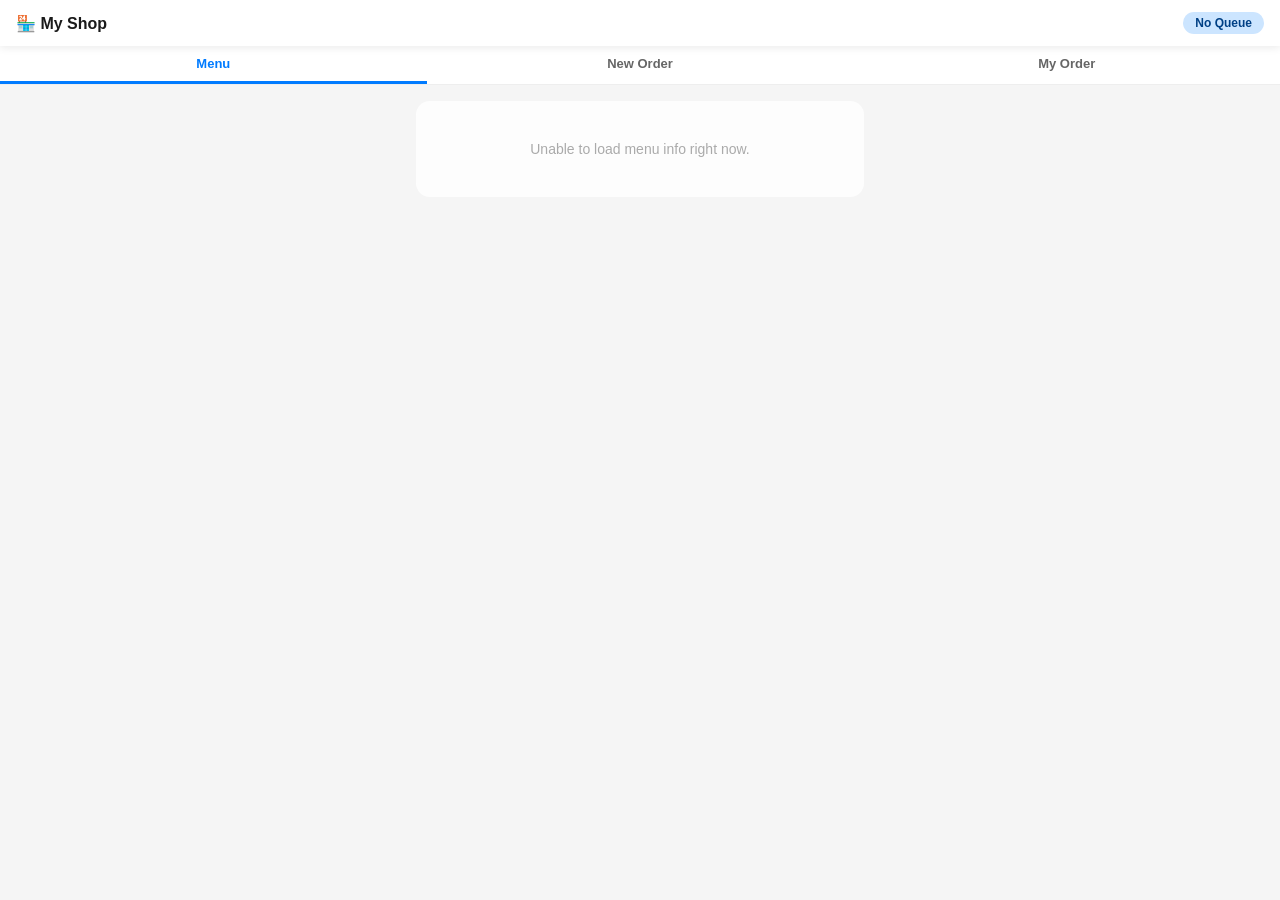
==== commit ac6e5849: "Add files via upload" ====
--- a/order.html
+++ b/order.html
@@ -566,6 +566,7 @@
 let stockData  = {};
 let boxData    = {}; // { itemId: qty } — Box (already cooked, ready to pack); see box.js on the admin side
 let shopIsOpen  = true;  // default open
+let shopStatusLoaded = false;  // true once we've synced shop status with the server at least once
 // Busy badge thresholds — two independently-toggleable categories. Defaults
 // mirror the admin Settings page (skewers on, custom off) so a shop that
 // hasn't touched these new settings sees no change in behavior.
@@ -703,7 +704,16 @@
             if (r.key === 'contactEmail')   contactEmail   = r.value || '';
             if (r.key === 'contactAddress') contactAddress = r.value || '';
         });
-    } catch(e) { shopIsOpen = true; }
+        shopStatusLoaded = true;
+    } catch(e) {
+        // Can't reach the server (offline, etc). Do NOT assume "open" here —
+        // that previously made the banner claim the shop was open (and let
+        // customers proceed to submit a normal order) even when it was
+        // actually closed. Keep whatever we last confirmed; if we've never
+        // confirmed anything yet, updateShopBanner() shows a neutral
+        // "can't verify" state instead of a false Open/Closed claim.
+        console.warn('Shop status load failed (offline?):', e);
+    }
     updateShopBanner();
     updatePreorderUI();
     renderContactUsModal();
@@ -776,6 +786,12 @@
     const banner  = document.getElementById('shopBanner');
     const saveBtn = document.getElementById('saveBtn');
     if (!banner) return;
+    if (!shopStatusLoaded) {
+        banner.style.background = '#fff3cd';
+        banner.style.color      = '#856404';
+        banner.textContent      = '⚠️ Unable to verify shop status — please check your connection before ordering.';
+        return;
+    }
     if (shopIsOpen) {
         banner.style.background = '#d4edda';
         banner.style.color      = '#155724';
@@ -1185,6 +1201,15 @@
 
 // ── Show order summary (validation + preview, no submission yet) ──────────────
 function showOrderSummary() {
+    // We can't validate against real shop-open/preorder/stock state if we've
+    // never actually reached the server. Rather than let the customer fill
+    // everything out on a guess and hit a submission error later, stop them
+    // here with a clear reason.
+    if (!shopStatusLoaded) {
+        alert('⚠️ Unable to verify shop status — please check your internet connection and try again.');
+        return;
+    }
+
     // Validate mandatory customer details first
     const nameEl  = document.getElementById('customerName');
     const phoneEl = document.getElementById('customerPhone');
@@ -1485,6 +1510,18 @@
             if (result.reason === 'blocked') {
                 alert('❌ We\'re unable to process this order. Please contact us directly if you believe this is a mistake.');
                 closeSummary();
+                return;
+            }
+            if (result.reason === 'shop_closed') {
+                alert('🔴 Sorry, we\'re closed and can\'t accept this order right now. Please try again during opening hours.');
+                closeSummary();
+                await loadShopStatus();
+                return;
+            }
+            if (result.reason === 'preorder_disabled') {
+                alert('⚠️ Preorder is currently unavailable — you can only order for today.');
+                closeSummary();
+                await loadShopStatus();
                 return;
             }
             if (result.reason === 'no_items') {
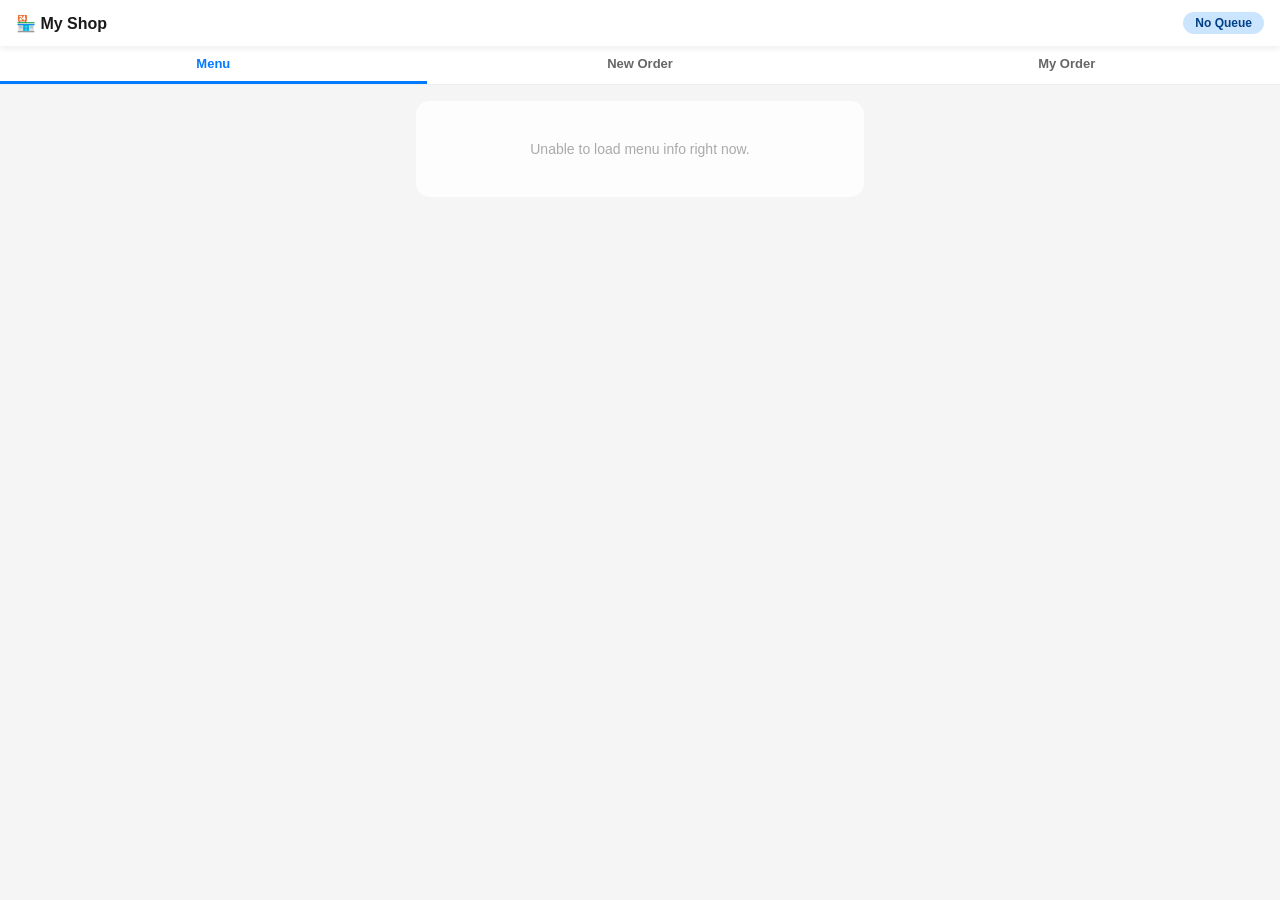
==== commit 30caaf84: "Add files via upload" ====
--- a/order.html
+++ b/order.html
@@ -118,6 +118,74 @@
 .stock-hint { font-size: 11px; font-weight: 600; min-height: 14px; }
 .stock-out { color: #dc3545; }
 .stock-low { color: #d68910; }
+
+/* ── New Order: item buttons (v2 — tap-to-edit-quantity) ─────────────────── */
+.menu-item-btn {
+    all: unset;
+    box-sizing: border-box;
+    display: flex;
+    flex-direction: column;
+    align-items: center;
+    justify-content: center;
+    gap: 3px;
+    width: 100%;
+    min-height: 84px;
+    background: #f8f9fa;
+    border: 2px solid #e0e0e0;
+    border-radius: 14px;
+    padding: 10px 6px;
+    text-align: center;
+    cursor: pointer;
+    transition: background-color 0.08s, transform 0.08s, border-color 0.08s;
+}
+.menu-item-btn:active { transform: scale(0.96); }
+.menu-item-btn.has-qty { border-color: #007bff; background: #eaf3ff; }
+.menu-item-btn.out-of-stock:not(.has-qty) { opacity: 0.55; }
+.menu-item-btn:disabled { opacity: 0.55; cursor: not-allowed; }
+.menu-item-name  { font-size: 12px; font-weight: 700; color: #222; line-height: 1.3; }
+.menu-item-price { font-size: 11px; color: #888; }
+.menu-item-qty-badge {
+    display: none;
+    font-size: 12px;
+    font-weight: 800;
+    color: #fff;
+    background: #007bff;
+    border-radius: 20px;
+    padding: 2px 10px;
+    margin-top: 1px;
+}
+.menu-item-qty-badge.show { display: inline-block; }
+
+/* Qty Editor popup */
+.qty-editor-price { font-size: 13px; color: #666; margin: -8px 0 12px; }
+#custQtyEditorInput {
+    width: 100%; box-sizing: border-box; text-align: center;
+    font-size: 24px; font-weight: 800; padding: 12px;
+    border: 1px solid #ddd; border-radius: 10px;
+}
+#custQtyEditorInput:focus { outline: none; border-color: #007bff; }
+.qty-editor-presets { display: flex; gap: 6px; flex-wrap: wrap; justify-content: center; margin: 14px 0 4px; }
+.qty-editor-presets button {
+    all: unset;
+    box-sizing: border-box;
+    width: 50px;
+    height: 36px;
+    display: flex;
+    align-items: center;
+    justify-content: center;
+    border-radius: 8px;
+    border: 1px solid #ddd;
+    background: #f5f5f5;
+    font-weight: 700;
+    font-size: 13px;
+    color: #333;
+    cursor: pointer;
+}
+.qty-editor-presets button:active { transform: scale(0.94); }
+.qty-editor-actions button { flex: 1; padding: 12px; border: none; border-radius: 10px; font-size: 14px; cursor: pointer; }
+.qty-editor-actions .qe-clear  { background: #ffc107; color: #333; }
+.qty-editor-actions .qe-cancel { background: #6c757d; color: #fff; }
+.qty-editor-actions .qe-done   { background: #28a745; color: #fff; font-weight: 700; }
 .stock-warn { color: #fd7e14; }
 
 /* ── Pickup time ── */
@@ -291,6 +359,14 @@
     .menu-cell.out-of-stock label { color: #777; }
     .stock-hint { color: #aaa; }
 
+    .menu-item-btn { background: #232325; border-color: #3d3d3f; }
+    .menu-item-btn.has-qty { background: #16324f; border-color: #4da3ff; }
+    .menu-item-name { color: #f0f0f0; }
+    .menu-item-price { color: #999; }
+    .qty-editor-price { color: #aaa; }
+    #custQtyEditorInput { background: #2a2a2c; color: #eee; border-color: #3d3d3f; }
+    .qty-editor-presets button { background: #2a2a2c; border-color: #3d3d3f; color: #eee; }
+
     .pickup-row input { background: #2a2a2c; color: #eee; border-color: #3d3d3f; }
     .time-hint { color: #999; }
     .field-group label { color: #e6e6e6; }
@@ -369,6 +445,41 @@
     transform: translateY(0);
 }
 #backToTopBtn:active { transform: scale(0.94); }
+
+/* ── Numeric keyboard "Done" bar (see utils.js) ──────────────────────────── */
+.num-done-bar {
+    position: fixed;
+    left: 0; right: 0; bottom: 0;
+    z-index: 10002;
+    display: flex;
+    justify-content: flex-end;
+    background: #f7f7f7;
+    border-top: 1px solid #ddd;
+    padding: 6px 8px;
+    padding-right: max(8px, env(safe-area-inset-right));
+    box-sizing: border-box;
+    transform: translateY(100%);
+    transition: transform 0.15s ease;
+}
+.num-done-bar.num-done-open { transform: translateY(0); }
+.num-done-bar .num-done-btn {
+    background: none;
+    color: #007bff;
+    border: none;
+    width: auto;
+    margin: 0;
+    padding: 8px 16px;
+    font-size: 15px;
+    font-weight: 700;
+    border-radius: 8px;
+    cursor: pointer;
+}
+.num-done-bar .num-done-btn:active { background: rgba(0,123,255,0.12); }
+@media (prefers-color-scheme: dark) {
+    .num-done-bar { background: #1c1c1e; border-top-color: #333; }
+    .num-done-bar .num-done-btn { color: #4da3ff; }
+    .num-done-bar .num-done-btn:active { background: rgba(77,163,255,0.18); }
+}
 </style>
 </head>
 <body>
@@ -483,6 +594,30 @@
             <button class="modal-back-btn" onclick="closeSummary()">Back</button>
         </div>
         <div id="busyWarning" class="summary-busy-warning" style="display:none;"></div>
+    </div>
+</div>
+
+<!-- QTY EDITOR MODAL (New Order — tap an item button to set its quantity) -->
+<div class="modal-overlay" id="custQtyEditorModal">
+    <div class="modal-box">
+        <div class="modal-title" id="custQtyEditorTitle">Item</div>
+        <div class="qty-editor-price" id="custQtyEditorPrice"></div>
+        <input type="number" id="custQtyEditorInput" min="0" step="1" placeholder="0"
+            inputmode="numeric" oninput="updateCustQtyEditorHint()">
+        <div class="stock-hint" id="custQtyEditorHint" style="text-align:center;margin-top:6px;"></div>
+        <div class="qty-editor-presets">
+            <button type="button" onclick="adjustCustQtyEditorInput(1)">+1</button>
+            <button type="button" onclick="adjustCustQtyEditorInput(5)">+5</button>
+            <button type="button" onclick="adjustCustQtyEditorInput(10)">+10</button>
+            <button type="button" onclick="adjustCustQtyEditorInput(20)">+20</button>
+            <button type="button" onclick="adjustCustQtyEditorInput(50)">+50</button>
+            <button type="button" onclick="adjustCustQtyEditorInput(100)">+100</button>
+        </div>
+        <div class="modal-actions qty-editor-actions">
+            <button type="button" class="qe-clear" onclick="clearCustQtyEditorInput()">Clear</button>
+            <button type="button" class="qe-cancel" onclick="cancelCustQtyEditor()">Cancel</button>
+            <button type="button" class="qe-done" onclick="confirmCustQtyEditor()">Done</button>
+        </div>
     </div>
 </div>
 
@@ -1001,52 +1136,35 @@
 }
 
 // ── Menu grid render ──────────────────────────────────────────────────────────
+// v2: each item is a single tappable button (name, price, qty badge, stock
+// hint) instead of a numeric field with +/- buttons. Tapping it opens the
+// shared Qty Editor popup (openCustQtyEditor) below. A hidden
+// <input id="qty_${containerId}_${item.id}"> still holds the real value —
+// getQtys(), loadStock()'s live refresh, and everything else that reads it
+// keeps working unchanged.
 function renderMenuGrid(containerId = 'menuGrid', existingItems = {}) {
     const grid = document.getElementById(containerId);
     if (!grid) return;
-    const SATE_CATS = ['skewer', 'no-kuah'];
     grid.innerHTML = menuItems.map(item => {
-        const qty    = existingItems[item.id] || 0;
-        const isSate = SATE_CATS.includes(item.category);
+        const qty = existingItems[item.id] || 0;
         const unitSuffix = (item.category === 'custom-unit' && item.unitLabel)
             ? ` <span style="font-weight:400;color:#888;">(${escapeHtmlOrder(item.unitLabel)})</span>` : '';
-        if (isSate) {
-            return `<div class="menu-cell">
-                <label for="qty_${containerId}_${item.id}">${item.name}${unitSuffix}<br><span>${formatRM(item.price)}</span></label>
-                <input type="number" id="qty_${containerId}_${item.id}" min="0" step="1" value="${qty || ''}" placeholder="0"
-                    data-baseline="${qty}"
-                    oninput="onQtyInput('${containerId}','${item.id}',this.value)">
+        return `<div class="menu-cell">
+            <button type="button" class="menu-item-btn" id="btn_${containerId}_${item.id}"
+                onclick="openCustQtyEditor('${containerId}','${item.id}')">
+                <span class="menu-item-name">${item.name}${unitSuffix}</span>
+                <span class="menu-item-price">${formatRM(item.price)}</span>
+                <span class="menu-item-qty-badge" id="badge_${containerId}_${item.id}">${qty || 0}</span>
                 <span class="stock-hint" id="hint_${containerId}_${item.id}"></span>
-            </div>`;
-        } else {
-            return `<div class="menu-cell">
-                <label for="qty_${containerId}_${item.id}">${item.name}${unitSuffix}<br><span>${formatRM(item.price)}</span></label>
-                <div style="display:flex;align-items:center;gap:4px;">
-                    <button type="button" class="qty-minus-btn" onclick="adjQty('${containerId}','${item.id}',-1)"
-                        style="width:30px;height:30px;border-radius:7px;border:1px solid #ddd;background:#f5f5f5;font-size:15px;font-weight:bold;cursor:pointer;flex-shrink:0;padding:0;">−</button>
-                    <input type="number" id="qty_${containerId}_${item.id}" min="0" step="1" value="${qty || ''}" placeholder="0"
-                        data-baseline="${qty}"
-                        style="flex:1;min-width:0;text-align:center;"
-                        oninput="onQtyInput('${containerId}','${item.id}',this.value)">
-                    <button type="button" class="qty-plus-btn" onclick="adjQty('${containerId}','${item.id}',+1)"
-                        style="width:30px;height:30px;border-radius:7px;border:1px solid #ddd;background:#f5f5f5;font-size:15px;font-weight:bold;cursor:pointer;flex-shrink:0;padding:0;">+</button>
-                </div>
-                <span class="stock-hint" id="hint_${containerId}_${item.id}"></span>
-            </div>`;
-        }
+            </button>
+            <input type="number" id="qty_${containerId}_${item.id}" min="0" step="1" value="${qty || ''}"
+                data-baseline="${qty}" style="display:none" tabindex="-1" aria-hidden="true">
+        </div>`;
     }).join('');
 
     // Populate stock hints right away so "Out of stock" / low-stock shows immediately,
-    // instead of only appearing after the customer types or taps +/-.
+    // instead of only appearing after the customer opens each item's editor.
     menuItems.forEach(item => onQtyInput(containerId, item.id, existingItems[item.id] || 0));
-}
-
-function adjQty(gridId, itemId, delta) {
-    const el  = document.getElementById('qty_' + gridId + '_' + itemId);
-    if (!el) return;
-    const val = Math.max(0, (parseInt(el.value) || 0) + delta);
-    el.value  = val;
-    onQtyInput(gridId, itemId, val);
 }
 
 // Stock and Box (see box.js on the admin side) are the same underlying
@@ -1068,7 +1186,8 @@
     const cat   = item ? item.category : '';
 
     const input = document.getElementById(`qty_${gridId}_${itemId}`);
-    const cell  = input ? input.closest('.menu-cell') : null;
+    const btn   = document.getElementById(`btn_${gridId}_${itemId}`);
+    const badge = document.getElementById(`badge_${gridId}_${itemId}`);
     // baseline = qty this item already had when the grid was rendered (e.g. an
     // already-placed order being edited). Out-of-stock only blocks going ABOVE
     // that — it never wipes out something the customer already has.
@@ -1077,20 +1196,19 @@
 
     if (isOutOfStock && qty > baseline) {
         qty = baseline;
-        if (input) input.value = baseline || '';
-    }
-
-    if (input) {
-        // Only fully lock the field when there's nothing already owned to protect —
-        // otherwise keep it editable so the customer can still reduce/remove it.
-        input.disabled = isOutOfStock && baseline === 0;
-    }
-    if (cell) {
-        cell.classList.toggle('out-of-stock', isOutOfStock);
-        const plusBtn  = cell.querySelector('.qty-plus-btn');
-        const minusBtn = cell.querySelector('.qty-minus-btn');
-        if (plusBtn)  plusBtn.disabled  = isOutOfStock; // can never add more once stock hits 0
-        if (minusBtn) minusBtn.disabled = isOutOfStock && baseline === 0; // still allow removing what they already have
+    }
+    if (input) input.value = qty || '';
+
+    if (badge) {
+        badge.textContent = qty;
+        badge.classList.toggle('show', qty > 0);
+    }
+    if (btn) {
+        btn.classList.toggle('has-qty', qty > 0);
+        btn.classList.toggle('out-of-stock', isOutOfStock);
+        // Only fully lock the button when there's nothing already owned to protect —
+        // otherwise keep it tappable so the customer can still reduce/remove it.
+        btn.disabled = isOutOfStock && baseline === 0;
     }
 
     if (hint) {
@@ -1112,6 +1230,96 @@
         }
     }
     // (Live inline summary removed — the full summary is now only shown in the Next-tap modal, to avoid duplication.)
+}
+
+// ── Qty Editor popup (tap a menu item button → set its quantity) ──────────
+// Shared by both grids (new order 'menuGrid' and the edit-order 'editMenuGrid'),
+// tracked via _custQtyEditorGridId/_custQtyEditorItemId so Done/Cancel/Clear
+// know which cell to write back to.
+let _custQtyEditorGridId = null;
+let _custQtyEditorItemId = null;
+
+function openCustQtyEditor(gridId, itemId) {
+    const item = menuItems.find(m => m.id === itemId);
+    if (!item) return;
+    const btn = document.getElementById(`btn_${gridId}_${itemId}`);
+    if (btn && btn.disabled) return; // out of stock and nothing owned — same guard the old buttons had
+
+    _custQtyEditorGridId = gridId;
+    _custQtyEditorItemId = itemId;
+
+    const unitSuffix = (item.category === 'custom-unit' && item.unitLabel) ? ` (${item.unitLabel})` : '';
+    document.getElementById('custQtyEditorTitle').textContent = item.name + unitSuffix;
+    document.getElementById('custQtyEditorPrice').textContent = formatRM(item.price);
+
+    const hiddenInput = document.getElementById(`qty_${gridId}_${itemId}`);
+    const currentQty  = hiddenInput ? (parseInt(hiddenInput.value) || 0) : 0;
+    const input = document.getElementById('custQtyEditorInput');
+    input.value = currentQty || '';
+
+    openModalById('custQtyEditorModal');
+    updateCustQtyEditorHint();
+    // Slight delay so focus/select happens after the popup is actually visible
+    setTimeout(() => { input.focus(); input.select(); }, 50);
+}
+
+function adjustCustQtyEditorInput(delta) {
+    const input = document.getElementById('custQtyEditorInput');
+    const val = Math.max(0, (parseInt(input.value) || 0) + delta);
+    input.value = val;
+    updateCustQtyEditorHint();
+}
+
+function clearCustQtyEditorInput() {
+    const input = document.getElementById('custQtyEditorInput');
+    input.value = '';
+    updateCustQtyEditorHint();
+    input.focus();
+}
+
+function updateCustQtyEditorHint() {
+    if (!_custQtyEditorItemId) return;
+    const hint = document.getElementById('custQtyEditorHint');
+    if (!hint) return;
+    const item  = menuItems.find(m => m.id === _custQtyEditorItemId);
+    const cat   = item ? item.category : '';
+    const qty   = parseInt(document.getElementById('custQtyEditorInput').value) || 0;
+    const avail = _customerAvailFor(_custQtyEditorItemId);
+    const hiddenInput = document.getElementById(`qty_${_custQtyEditorGridId}_${_custQtyEditorItemId}`);
+    const baseline = hiddenInput ? (parseInt(hiddenInput.dataset.baseline) || 0) : 0;
+
+    if (avail === -1 || avail === undefined || avail === null) { hint.textContent = ''; hint.className = 'stock-hint'; return; }
+    if (avail === 0) {
+        hint.textContent = baseline > 0 ? 'Out of stock — you can still reduce or remove it' : 'Out of stock';
+        hint.className = 'stock-hint stock-out';
+        return;
+    }
+    if (qty > avail && qty > baseline) { hint.textContent = `Insufficient — only ${avail} left`; hint.className = 'stock-hint stock-out'; return; }
+    let threshold = 0;
+    if (SKEWER_CATS.includes(cat)) threshold = 50;
+    else if (SIDE_CATS.includes(cat)) threshold = 10;
+    else if (cat === 'custom-unit') threshold = 10;
+    if (threshold > 0 && avail <= threshold) { hint.textContent = `${avail} left`; hint.className = 'stock-hint stock-low'; }
+    else { hint.textContent = ''; hint.className = 'stock-hint'; }
+}
+
+function cancelCustQtyEditor() {
+    closeModalById('custQtyEditorModal');
+    _custQtyEditorGridId = null;
+    _custQtyEditorItemId = null;
+}
+
+function confirmCustQtyEditor() {
+    if (!_custQtyEditorItemId) return;
+    const gridId  = _custQtyEditorGridId;
+    const itemId  = _custQtyEditorItemId;
+    const qty     = Math.max(0, parseInt(document.getElementById('custQtyEditorInput').value) || 0);
+    // Reuses the exact same clamp/hint/badge/disable logic the grid already
+    // relies on elsewhere (e.g. loadStock()'s live refresh) — one source of truth.
+    onQtyInput(gridId, itemId, qty);
+    closeModalById('custQtyEditorModal');
+    _custQtyEditorGridId = null;
+    _custQtyEditorItemId = null;
 }
 
 function getQtys(gridId = 'menuGrid') {
@@ -1832,6 +2040,7 @@
 
 // ── Tab switch ────────────────────────────────────────────────────────────────
 function switchTab(tab) {
+    window.scrollTo({ top: 0, behavior: 'instant' });
     currentTab = tab;
     document.getElementById('tabMenu').classList.toggle('active',     tab === 'menu');
     document.getElementById('tabNewOrder').classList.toggle('active', tab === 'new');
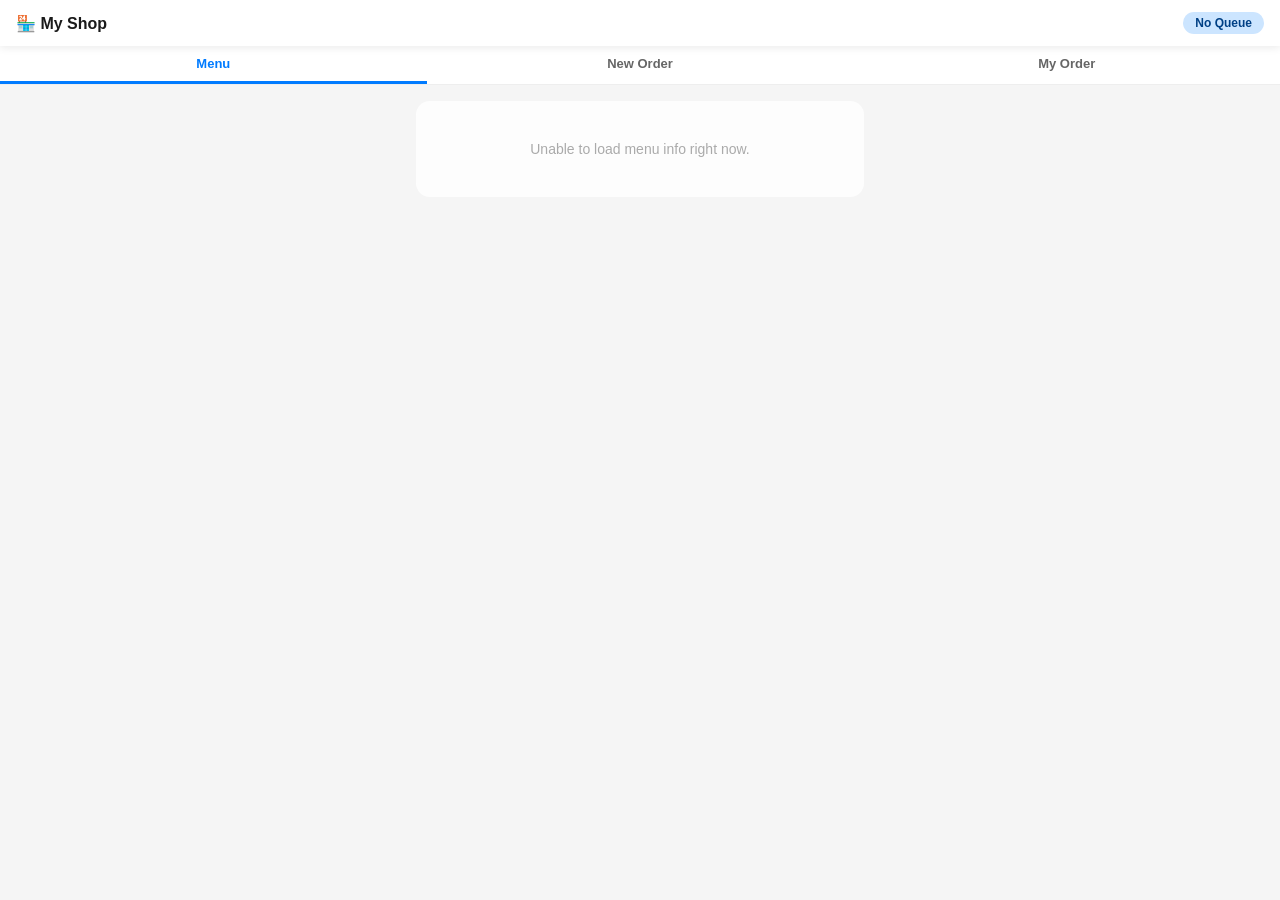
==== commit 2642485f: "Add files via upload" ====
--- a/order.html
+++ b/order.html
@@ -142,8 +142,8 @@
 .menu-item-btn.has-qty { border-color: #007bff; background: #eaf3ff; }
 .menu-item-btn.out-of-stock:not(.has-qty) { opacity: 0.55; }
 .menu-item-btn:disabled { opacity: 0.55; cursor: not-allowed; }
-.menu-item-name  { font-size: 12px; font-weight: 700; color: #222; line-height: 1.3; }
-.menu-item-price { font-size: 11px; color: #888; }
+.menu-item-name  { font-size: 12px; font-weight: 700; color: var(--item-text-color, #222); line-height: 1.3; }
+.menu-item-price { font-size: 11px; color: var(--item-text-color, #888); }
 .menu-item-qty-badge {
     display: none;
     font-size: 12px;
@@ -182,10 +182,15 @@
     cursor: pointer;
 }
 .qty-editor-presets button:active { transform: scale(0.94); }
-.qty-editor-actions button { flex: 1; padding: 12px; border: none; border-radius: 10px; font-size: 14px; cursor: pointer; }
+.qty-editor-actions { display: flex; flex-direction: column; gap: 8px; }
+.qty-editor-actions-row { display: flex; gap: 8px; }
+.qty-editor-actions button { margin: 0; padding: 12px; border: none; border-radius: 10px; font-size: 14px; cursor: pointer; }
+.qty-editor-actions-row button { flex: 1; }
 .qty-editor-actions .qe-clear  { background: #ffc107; color: #333; }
 .qty-editor-actions .qe-cancel { background: #6c757d; color: #fff; }
-.qty-editor-actions .qe-done   { background: #28a745; color: #fff; font-weight: 700; }
+.qty-editor-actions .qe-next   { background: #17a2b8; color: #fff; font-weight: 600; }
+.qty-editor-actions .qe-next:disabled { opacity: 0.4; cursor: not-allowed; }
+.qty-editor-actions .qe-done   { background: #28a745; color: #fff; font-weight: 700; width: 100%; }
 .stock-warn { color: #fd7e14; }
 
 /* ── Pickup time ── */
@@ -361,8 +366,8 @@
 
     .menu-item-btn { background: #232325; border-color: #3d3d3f; }
     .menu-item-btn.has-qty { background: #16324f; border-color: #4da3ff; }
-    .menu-item-name { color: #f0f0f0; }
-    .menu-item-price { color: #999; }
+    .menu-item-name { color: var(--item-text-color, #f0f0f0); }
+    .menu-item-price { color: var(--item-text-color, #999); }
     .qty-editor-price { color: #aaa; }
     #custQtyEditorInput { background: #2a2a2c; color: #eee; border-color: #3d3d3f; }
     .qty-editor-presets button { background: #2a2a2c; border-color: #3d3d3f; color: #eee; }
@@ -614,8 +619,11 @@
             <button type="button" onclick="adjustCustQtyEditorInput(100)">+100</button>
         </div>
         <div class="modal-actions qty-editor-actions">
-            <button type="button" class="qe-clear" onclick="clearCustQtyEditorInput()">Clear</button>
-            <button type="button" class="qe-cancel" onclick="cancelCustQtyEditor()">Cancel</button>
+            <div class="qty-editor-actions-row">
+                <button type="button" class="qe-clear" onclick="clearCustQtyEditorInput()">Clear</button>
+                <button type="button" class="qe-cancel" onclick="cancelCustQtyEditor()">Cancel</button>
+                <button type="button" class="qe-next" id="custQtyEditorNextBtn" onclick="nextCustQtyEditor()">Next</button>
+            </div>
             <button type="button" class="qe-done" onclick="confirmCustQtyEditor()">Done</button>
         </div>
     </div>
@@ -1021,16 +1029,21 @@
 
 async function loadMenu() {
     try {
-        const rows = await sbFetch('menu?select=id,name,price,category&order=sort_order.asc');
+        const rows = await sbFetch('menu?select=id,name,price,category,bgImage:bg_image,bgColor:bg_color,textColor:text_color&order=sort_order.asc');
         if (rows && rows.length) {
             menuItems = rows;
+            localStorage.setItem('menuItems', JSON.stringify(menuItems)); // offline fallback cache
         } else {
             // Table empty or doesn't exist yet — use defaults
             menuItems = DEFAULT_MENU.map(i => ({ ...i }));
         }
     } catch(e) {
-        console.warn('Menu load failed, using defaults:', e);
-        menuItems = DEFAULT_MENU.map(i => ({ ...i }));
+        // Offline / unreachable — fall back to the last successfully loaded menu
+        // (including any custom prices, items, and button styling), not the
+        // hardcoded defaults, so offline customers still see the real menu.
+        console.warn('Menu load failed, using cached/local fallback:', e);
+        const saved = localStorage.getItem('menuItems');
+        menuItems = saved ? JSON.parse(saved) : DEFAULT_MENU.map(i => ({ ...i }));
     }
 }
 
@@ -1135,6 +1148,16 @@
     } catch(e) {}
 }
 
+// Builds the inline style for one item's New Order button from its saved
+// bgImage/bgColor/textColor (set by the admin in Settings → Menu → 🎨).
+function menuItemButtonInlineStyle(item) {
+    let css = '';
+    if (item.bgImage)      css += `background-image:url('${item.bgImage}');background-size:cover;background-position:center;`;
+    else if (item.bgColor) css += `background-color:${item.bgColor};`;
+    if (item.textColor)    css += `--item-text-color:${item.textColor};`;
+    return css;
+}
+
 // ── Menu grid render ──────────────────────────────────────────────────────────
 // v2: each item is a single tappable button (name, price, qty badge, stock
 // hint) instead of a numeric field with +/- buttons. Tapping it opens the
@@ -1150,7 +1173,7 @@
         const unitSuffix = (item.category === 'custom-unit' && item.unitLabel)
             ? ` <span style="font-weight:400;color:#888;">(${escapeHtmlOrder(item.unitLabel)})</span>` : '';
         return `<div class="menu-cell">
-            <button type="button" class="menu-item-btn" id="btn_${containerId}_${item.id}"
+            <button type="button" class="menu-item-btn" id="btn_${containerId}_${item.id}" style="${menuItemButtonInlineStyle(item)}"
                 onclick="openCustQtyEditor('${containerId}','${item.id}')">
                 <span class="menu-item-name">${item.name}${unitSuffix}</span>
                 <span class="menu-item-price">${formatRM(item.price)}</span>
@@ -1257,10 +1280,19 @@
     const input = document.getElementById('custQtyEditorInput');
     input.value = currentQty || '';
 
+    // "Next" is disabled once there's no further editable (not out-of-stock-and-locked)
+    // item after this one.
+    const idx = menuItems.findIndex(m => m.id === itemId);
+    let hasNext = false;
+    for (let i = idx + 1; i < menuItems.length; i++) {
+        const nb = document.getElementById(`btn_${gridId}_${menuItems[i].id}`);
+        if (!nb || !nb.disabled) { hasNext = true; break; }
+    }
+    const nextBtn = document.getElementById('custQtyEditorNextBtn');
+    if (nextBtn) nextBtn.disabled = !hasNext;
+
     openModalById('custQtyEditorModal');
     updateCustQtyEditorHint();
-    // Slight delay so focus/select happens after the popup is actually visible
-    setTimeout(() => { input.focus(); input.select(); }, 50);
 }
 
 function adjustCustQtyEditorInput(delta) {
@@ -1309,14 +1341,42 @@
     _custQtyEditorItemId = null;
 }
 
+// Saves whatever's currently in the input to the item being edited, without
+// closing the popup — shared by Done (which then closes) and Next (which
+// then advances to the following item instead).
+function _commitCustQtyEditor() {
+    if (!_custQtyEditorItemId) return;
+    const qty = Math.max(0, parseInt(document.getElementById('custQtyEditorInput').value) || 0);
+    // Reuses the exact same clamp/hint/badge/disable logic the grid already
+    // relies on elsewhere (e.g. loadStock()'s live refresh) — one source of truth.
+    onQtyInput(_custQtyEditorGridId, _custQtyEditorItemId, qty);
+}
+
 function confirmCustQtyEditor() {
     if (!_custQtyEditorItemId) return;
-    const gridId  = _custQtyEditorGridId;
-    const itemId  = _custQtyEditorItemId;
-    const qty     = Math.max(0, parseInt(document.getElementById('custQtyEditorInput').value) || 0);
-    // Reuses the exact same clamp/hint/badge/disable logic the grid already
-    // relies on elsewhere (e.g. loadStock()'s live refresh) — one source of truth.
-    onQtyInput(gridId, itemId, qty);
+    _commitCustQtyEditor();
+    closeModalById('custQtyEditorModal');
+    _custQtyEditorGridId = null;
+    _custQtyEditorItemId = null;
+}
+
+// Saves the current item's quantity (same as Done), then opens the next
+// editable item in the same grid so quantities can be filled in one
+// continuous pass. Skips over any item that's out-of-stock-and-locked.
+// Closes instead, if there's nothing further to advance to.
+function nextCustQtyEditor() {
+    if (!_custQtyEditorItemId) return;
+    const gridId = _custQtyEditorGridId;
+    const startIdx = menuItems.findIndex(m => m.id === _custQtyEditorItemId);
+    _commitCustQtyEditor();
+
+    for (let i = startIdx + 1; i < menuItems.length; i++) {
+        const nextBtn = document.getElementById(`btn_${gridId}_${menuItems[i].id}`);
+        if (!nextBtn || !nextBtn.disabled) {
+            openCustQtyEditor(gridId, menuItems[i].id);
+            return;
+        }
+    }
     closeModalById('custQtyEditorModal');
     _custQtyEditorGridId = null;
     _custQtyEditorItemId = null;
